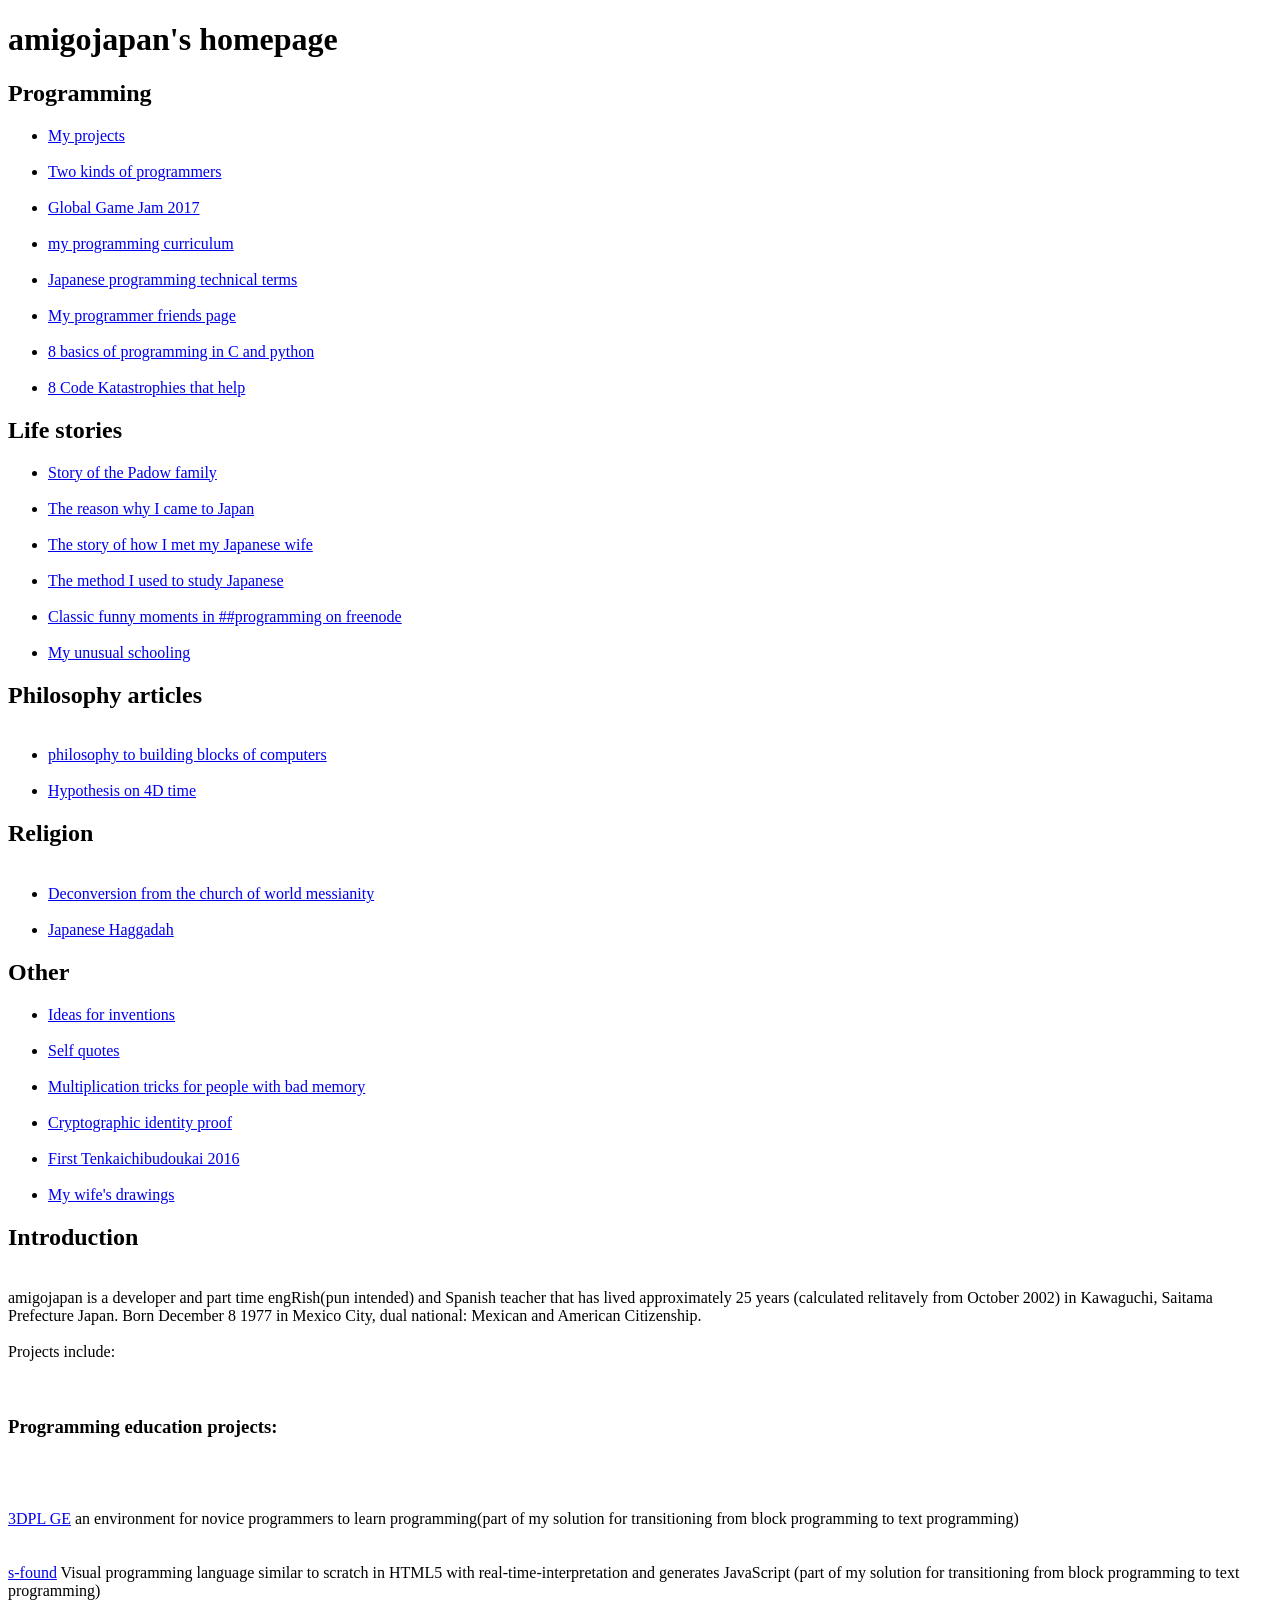
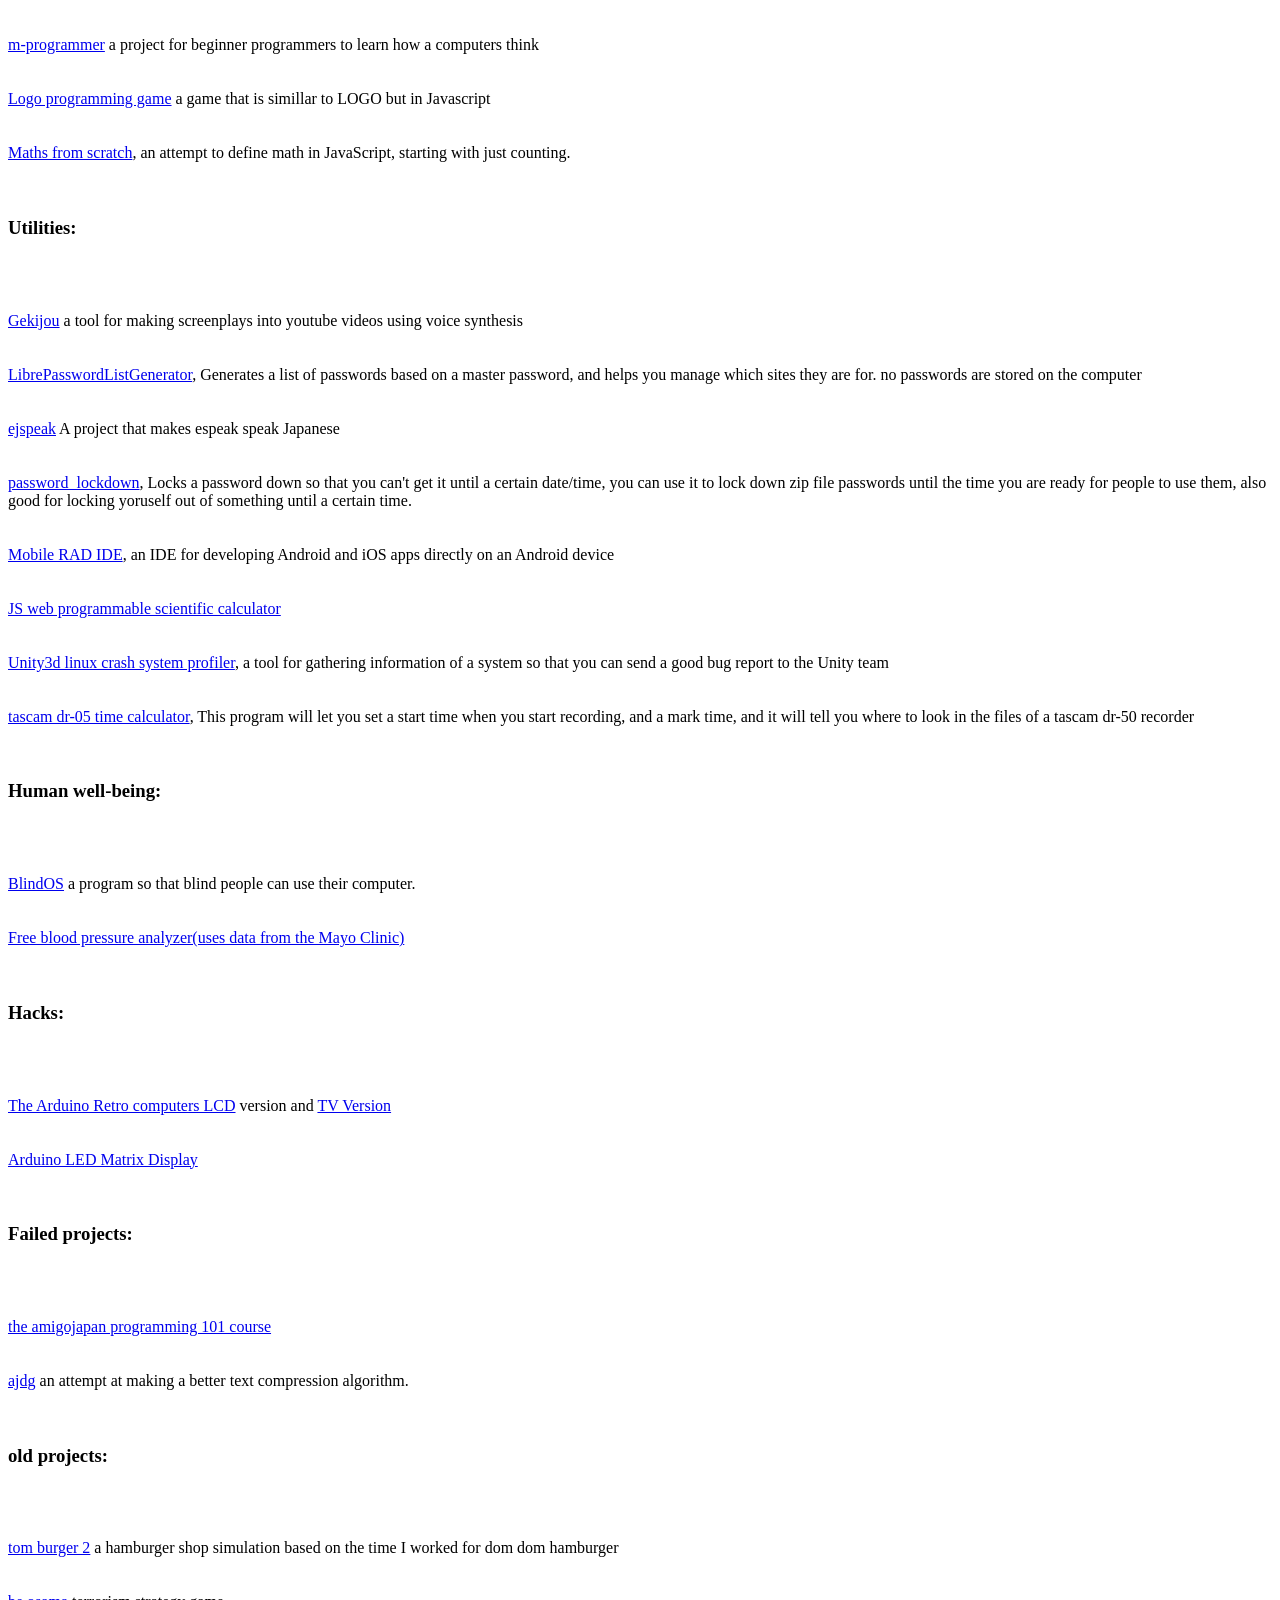
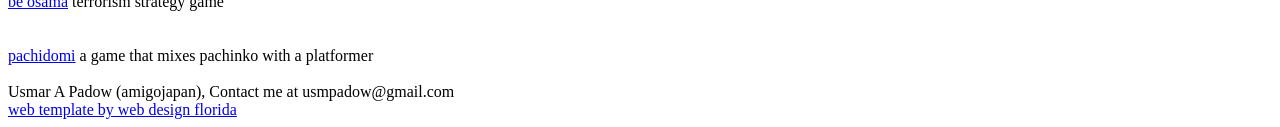
==== docs/index.html @ fd88470f "add the gh pages." ====
<!DOCTYPE html PUBLIC "-//W3C//DTD XHTML 1.0 Transitional//EN" "http://www.w3.org/TR/xhtml1/DTD/xhtml1-transitional.dtd">
<html xmlns="http://www.w3.org/1999/xhtml">
<head>
<meta http-equiv="Content-Type" content="text/html; charset=utf-8" />
<title>Usmar A. Padow (amigojapan)’s homepage</title>
<link rel="stylesheet" type="text/css" href="style.css" />
</head>
<body>
<div id="container">
	<div id="header">
	    <div id="picture">
            <h1>amigojapan's homepage</h1>
            <h2></h2>
        </div>
    </div>
    <div id="main">
    <div id="leftcol_container">
    	<div class="leftcol">
        	<h2>Programming</h2>
        	<ul>
            	<li><a href="http://amigojapan.github.io">My projects</a></li>
				<BR><li><a href="http://amigojapan.github.io/?q=The_pros_and_cons_of_quick_and_dirty_programming">Two kinds of programmers</a></li>
				<BR><li><a href="http://amigojapan.github.io/Global_Game_Jam_2017_blog_post.html">Global Game Jam 2017</a></li>
				<BR><li><a href="http://amigojapan.github.io/amigojapans_programming_curriculum.html">my programming curriculum</a></li>
                <BR><li><a href="http://amigojapan.github.io/?q=Japanese_programming_technical_terms">Japanese programming technical terms</a></li>
				<BR><li><a href=http://amigojapan.github.io/friends_pages.html>My programmer friends page</a></li>
				<BR><li><a href="http://amigojapan.github.io/8_basics_of_programming.html">8 basics of programming in C and python</a></li>
				<BR><li><a href="http://amigojapan.github.io/8_Code_Katastrophies_that_help.html">8 Code Katastrophies that help</a></li>
					
            </ul>			
        	<h2>Life stories</h2>
            <ul>
	            <li><a href="http://amigojapan.github.io/?q=Padow_family_story">Story of the Padow family</a></li>
                <BR><li><a href="http://amigojapan.github.io/?q=Reason_why_I_came_to_Japan">The reason why I came to Japan</a></li>
	        <BR><li><a href="http://amigojapan.github.io/?q=Story_of_how_I_met_my_wife">The story of how I met my Japanese wife</a></li>
                <BR><li><a href="http://amigojapan.github.io/?q=Method_I_used_to_study_Japanese">The method I used to study Japanese</a></li>
	        <BR><li><a href="http://amigojapan.github.io/?q=Classic_funny_moments_in_programming_channel_on_freenode">Classic funny moments in ##programming on freenode</a></li>
	        <BR><li><a href="http://amigojapan.github.io/?q=My_unusual_schooling">My unusual schooling</a></li>
			
	    </ul>			
        	<h2>Philosophy articles</h2>
        	<ul>
			
		<BR><li><a href="from_philosophy_to_the_building_blocks_of_computers.html">philosophy to building blocks of computers</a></li>
            	<BR><li><a href="http://amigojapan.github.io/?q=Hypothesis_of_4D_time">Hypothesis on 4D time </a></li>
            	<!--add later? <li><a href="#">draft of article on lying</a></li>>-->
            </ul>
        	<h2>Religion</h2>
            <ul>
	        <BR><li><a href="https://www.youtube.com/watch?v=PhAkY-pwUvg">Deconversion from the church of world messianity</a></li>
                <BR><li><a href="http://amigojapan.github.io/Japanese_Haggada">Japanese Haggadah</a></li>
            </ul>
        	<h2>Other</h2>
        	<ul>
				<li><a href="http://amigojapan.github.io/?q=Ideas_for_inventions">Ideas for inventions</a></li>
            			<BR><li><a href="http://amigojapan.github.io/?q=Self_quotes">Self quotes</a></li>
            			<BR><li><a href="http://amigojapan.github.io/?q=Compilation_of_multiplication_tricks_for_people_with_bad_memory">Multiplication tricks for people with bad memory</a></li>
				<BR><li><a href="http://amigojapan.github.io/?q=amigojapan_Usmar_padows_identity_prover">Cryptographic identity proof</a></li>
				<BR><li><a href="http://amigojapan.github.io/?q=First_freenode_anime_channel_Tenkaichibudoukai">First Tenkaichibudoukai 2016</a></li>
				<BR><li><a href="http://imgur.com/a/ICFvK">My wife's drawings</a></li>
		</ul>

      </div>
      <div class="leftcol_bottom"></div>
      </div>
      
        <div id="maincol_container">
       		<div class="maincol">
				<h1>Loading...</h1> 
				<h1>if the page does not load in 20 seconds please activate Javascript to view this page!</h1> 
			</div>
  </div>

</div>
</body>
<script>
function timeDifference(current, previous) {

    var msPerMinute = 60 * 1000;
    var msPerHour = msPerMinute * 60;
    var msPerDay = msPerHour * 24;
    var msPerMonth = msPerDay * 30;
    var msPerYear = msPerDay * 365;

    var elapsed = current - previous;

    if (elapsed < msPerMinute) {
         return Math.round(elapsed/1000) + ' seconds';   
    }

    else if (elapsed < msPerHour) {
         return Math.round(elapsed/msPerMinute) + ' minutes';   
    }

    else if (elapsed < msPerDay ) {
         return Math.round(elapsed/msPerHour ) + ' hours';   
    }

    else if (elapsed < msPerMonth) {
        return 'approximately ' + Math.round(elapsed/msPerDay) + ' days';   
    }

    else if (elapsed < msPerYear) {
        return 'approximately ' + Math.round(elapsed/msPerMonth) + ' months';   
    }

    else {
        return 'approximately ' + Math.round(elapsed/msPerYear ) + ' years';   
    }
}

function time_from_arrival() {
     return timeDifference(new Date, new Date("01/09/2002"))+" (calculated relitavely from October 2002)"
}
function getParameterByName(name) {
    name = name.replace(/[\[]/, "\\[").replace(/[\]]/, "\\]");
    var regex = new RegExp("[\\?&]" + name + "=([^&#]*)"),
        results = regex.exec(location.search);
    return results === null ? "" : decodeURIComponent(results[1].replace(/\+/g, " "));
}
var main="";
var quick_and_dirty="";
var padow_family="";
var reason_came_to_japan="";
var how_met_wife="";
var japanese_method="";
var classics="";
var time_hypothesis="";
var multiplication_tricks="";
var ideas="";
var crypto_ids="";
var self_quotes="";
var first_tenkaichibudoukai="";
var schooling_story="";
var Japanese_tech_terms="";
function load() {
	main+=' <div class="maincol">'         
	main+='        	<h2>Introduction</h2>'
	main+='			<BR>amigojapan is a developer and part time engRish(pun intended) and Spanish teacher that has lived '+ time_from_arrival() +' in Kawaguchi, Saitama Prefecture Japan. Born December 8 1977 in Mexico City, dual national: Mexican and American Citizenship.'
	main+='			<BR>'
	main+='			<BR>Projects include:'
	main+='			<BR><BR><BR><h3>Programming education projects:</h3>'	
	main+='			<BR><BR><BR><a href=http://amigojapan.github.io/3dpl/>3DPL GE</a> an environment for novice programmers to learn programming(part of my solution for transitioning from block programming to text programming)'
	main+='			<BR><BR><BR><a href=https://amigojapan.github.io/s-found/>s-found</a> Visual programming language similar to scratch in HTML5 with real-time-interpretation and generates JavaScript (part of my solution for transitioning from block programming to text programming)'	
	main+='			<BR><BR><BR><a href=https://github.com/amigojapan/m-programmer>m-programmer</a>  a project for beginner programmers to learn how a computers think'	
	main+='			<BR><BR><BR><a href=http://amigojapan.github.com/Logo-Programming-Game/>Logo programming game</a> a game that is simillar to LOGO but in Javascript'
	main+='			<BR><BR><BR><a href=http://amigojapan.github.io/maths-from-scratch/>Maths from scratch</a>, an attempt to define math in JavaScript, starting with just counting.'
	main+='			<BR><BR><BR><h3>Utilities:</h3>'
	main+='			<BR><BR><BR><a href=https://github.com/amigojapan/Gekijou>Gekijou</a> a tool for making screenplays into youtube videos using voice synthesis'
	main+='			<BR><BR><BR><a href=https://github.com/amigojapan/LibrePasswordListGenerator/>LibrePasswordListGenerator</a>, Generates a list of passwords based on a master password, and helps you manage which sites they are for. no passwords are stored on the computer'
	main+='			<BR><BR><BR><a href=https://github.com/amigojapan/ejspeak>ejspeak</a> A project that makes espeak speak Japanese'	
	main+='			<BR><BR><BR><a href=https://github.com/amigojapan/password_lockdown>password_lockdown</a>, Locks a password down so that you can\'t get it until a certain date/time, you can use it to lock down zip file passwords until the time you are ready for people to use them, also good for locking yoruself out of something until a certain time.'
	main+='			<BR><BR><BR><a href=https://play.google.com/store/apps/details?id=com.usmpadow.MobileRADIDE&hl=en/>Mobile RAD IDE</a>, an IDE for developing Android and iOS apps directly on an Android device'
	main+='			<BR><BR><BR><a href=http://amigojapan.github.com/web-JavaScript-programmable-scientific-calculator/>JS web programmable scientific calculator</a>'
	main+='			<BR><BR><BR><a href=http://wiki.unity3d.com/index.php/Linux_system_profiler.bash>Unity3d linux crash system profiler</a>, a tool for gathering information of a system so that you can send a good bug report to the Unity team '
	main+='			<BR><BR><BR><a href=https://amigojapan.github.io/tascam_dr-05_time_calculator/tascam_dr-05_time_calculator.html>tascam dr-05 time calculator</a>, This program will let you set a start time when you start recording, and a mark time, and it will tell you where to look in the files of a tascam dr-50 recorder'
	main+='			<BR><BR><BR><h3>Human well-being:</h3>'
	main+='			<BR><BR><BR><a href=https://github.com/amigojapan/BlindOS>BlindOS</a> a program so that blind people can use their computer.'
	main+='			<BR><BR><BR><a href=http://amigojapan.github.io/blood_pressure_analyzer.html>Free blood pressure analyzer(uses data from the Mayo Clinic)</a>'
	main+='			<BR><BR><BR><h3>Hacks:</h3>'
	main+='			<BR><BR><BR><a href=http://amigojapan.github.io/Arduino-Retro-Computer-with-SD-card-and-LCD-display-and-Keyboard-input-with-BASIC-interpreter/>The Arduino Retro computers LCD</a> version and <a href=http://amigojapan.github.io/Arduino-Retro-Computer-TV/>TV Version</a>'
	main+='			<BR><BR><BR><a href=http://amigojapan.github.com/Arduino-LED-Matrix-Display/>Arduino LED Matrix Display</a>'
	main+='			<BR><BR><BR><h3>Failed projects:</h3>'
	main+='			<BR><BR><BR><a href=http://amigojapan.github.io/Amigojapan-Programming-101-course/AmigojapanProgramming101.html>the amigojapan programming 101 course</a>'
	main+='			<BR><BR><BR><a href=https://github.com/amigojapan/ajdg>ajdg</a> an attempt at making a better text compression algorithm.'
	main+='			<BR><BR><BR><h3>old projects:</h3>'	
	main+='			<BR><BR><BR><a href=https://github.com/amigojapan/tom-burger-2>tom burger 2</a> a hamburger shop simulation based on the time I worked for dom dom hamburger'
	main+='			<BR><BR><BR><a href=https://github.com/amigojapan/Be-Osama>be osama</a> terrorism strategy game'
	main+='			<BR><BR><BR><a href=http://sandbox.yoyogames.com/games/72683-pachidomi>pachidomi</a> a game that mixes pachinko with a platformer'
	main+='			<BR>'
	main+='			<BR> Usmar A Padow (amigojapan), Contact me at usmpadow@gmail.com'
	main+='			<BR><a href="http://www.bryantsmith.com">web template by web design florida</a>'
	main+='		</div>'


	quick_and_dirty+=' <div class="maincol">'    
	quick_and_dirty+='        	<h2>Two kinds of programmers, the pros and cons of quick and dirty programming.</h2>'     
	quick_and_dirty+='        	<BR><BR>There are two kinds of intelligence, intuitiveness vs careful planning. in music some composers write down their music, and others just improvise on the spot. I think there are 2 kinds of programmers,  many , maybe most, are of the kind that when compared to a painter, like to sit down with a  ruler and a pencil and slowly draw a picture, making realistic pictures....  and then there are programmers like me,  that when compared with a painter worry more about the end product than how to do the thing... so they may get out a bucket of paint, and slap some on the walls, have dirty newspapers on the floor everywhere(and they end up with some kind of abstract Picasso like painting).. but I think this kind of programming is better for inventive people... probably not for like business or medical applications.....  '

	quick_and_dirty+='<BR><BR>When you are working on something new, it is better not to worry about how to do it, and just do it <BB>I would argue the most optimal would be to apply the latter for prototypes and the former for the actual product <BR>I am better at prototypes. I am not really cut out for final products....    I don\'t think it is the same kind of people that do these things....    but often I run into people that say I should be like the painter with the ruler and paint a realistic painting, when I am really aiming for a piccaso like abstract painting'

	quick_and_dirty+='<BR><BR>I also tend to want to work on new stuff , that hopefully has never been made before... I find boilerplate programming, like making web apps dreadfully boring'
	
	quick_and_dirty+='<BR><BR>this:<BR> <img src="images/impossible_stairs.jpg" width=300 /> <BR>versus this: <BR><img src="images/picasso.jpg" width=300/><BR>Both kinds have their rightful place in art'//by only setting the with it should scale hte hight too, make both pictures the same size
	quick_and_dirty+='		</div>'



	padow_family+='<div class="maincol">' 
	padow_family+='		<h2>Story of the Padow family</h2>' 
	 
	

	padow_family+='		<BR>The Padow family is a family of international Jewish immigrants that come from Lithuania and Poland.'
	padow_family+='		We escaped from the tzar who was oppressing the Jews.'
	padow_family+='		Back in Lithuania the Padow family name used to be called Ezra. Which became Ezrahovich which apparently for some reason to do with Padua Italy the name was changed'	
	padow_family+='		to Padovich. When my great grandparents arrived at Elis island.  The authorities did not understand their last name and changed it to Padow.'
	padow_family+='		My grand parents Alexander (born 1911 died at age 90) and Lilian (lived 97 years) where born in the United States in New York\'s lower east side and'
	padow_family+='		eventually moved to Brooklyn where my father Robert Padow was born. They finally went to live in West Palm Beach FL. My grandfather was a chemist and my'
	padow_family+='		grandmother an English teacher. My granparen’s hobby was playing bridge, <a href=http://www.nytimes.com/1986/10/01/nyregion/bridge-young-pair-draws-attention-at-an-event-in-white-plains.html>here is an article in the NY Times about them: </a>'
	padow_family+='		<BR>'
	padow_family+='		My father (Robert Frank, July 1940 - July 2013) was a piano tuner and aspiring movie writer.  He immigrated to Mexico where he met my'
	padow_family+='		mom Gloria, aspiring writer (add links), in the state of Chiapas, my mother\'s home town is San Christobal de las Casas. My parents eventually settled in Mexico' 	
	padow_family+='		City, where I was born the 8th of December, 1977. I lived in Mexico City until I was 19 years old, then I went to west palm beach to study at New England'
	padow_family+='		Institute of Technology at Palm Beach where I earned an AS in computer programming technology and started working there after graduation. Meanwhile I studied'
	padow_family+='		Japanese for 5 years. I arrived in Japan for a visit in 2001 and finally ended up living in Japan in 2002. I met my wife at a backpaker\'s hotel in Kyoto and we' 	
	padow_family+='		soon got married. Our son was born in December 22, 2003. I have lived in Kawaguchi, Saitama prefecture, Japan for '+ time_from_arrival()
	padow_family+='		My wife does not like her name, so we call her "Lynn".  My son is called "Chihiro Alexander"'
	padow_family+='		<BR><BR>Please take the time to read my father\'s works which were very valuable to him:'
	padow_family+='		<BR>(English) <a href=http://amigojapan.github.io/dad/Goldmine.pdf>Goldmine in the sky</a>, the tragic story about one of my father\'s friends'
	padow_family+='		<BR>(English) <a href=http://amigojapan.github.io/dad/Guys.pdf>Guys from the avenew</a>, a story about Flatbush Brooklyn NY in the 1950s'
	padow_family+='		<BR>(English) <a href=http://amigojapan.github.io/dad/World.pdf>World corners</a>, an article written by my dad'
	padow_family+='		<BR>(Spanish) <a href=http://amigojapan.github.io/dad/El_Casamiento.pdf>El casamiento de Jovita</a>, play that takes place in Mexico'
	padow_family+='		<BR>(SPanish) <a href=http://amigojapan.github.io/dad/EL_Capitan.pdf>El capitán tiene malos sueños</a>, Spanish adaptation of Nelson Algren\'s "The captain has bad dreams"'
	padow_family+='		<BR><BR>Usmar A Padow (amigojapan) usmpadow@gmail.com - 2015'
	padow_family+='</div>'
	
	reason_came_to_japan+='<div class="maincol">' 
	reason_came_to_japan+='		<h2>The reason why I came to Japan</h2>'
	reason_came_to_japan+='		<center><img src="/images/eternal sailormoon1_color2_copped.jpg" width="50%" height="50%"></center>'	
	reason_came_to_japan+='		I always tell people not to tell my wife. But my first love is programming, my second love is Sailor Moon. Then people usually ask "what place is your wife?”'
	reason_came_to_japan+='		So yes, I remember when I watched the TV Azteca ad for Sailor Moon, it said it was “The most animated show on TV” and from the moment I saw the flashing'
	reason_came_to_japan+='		colors of the transformation scene, I was in love with the show for life. My favorite part of Sailor Moon is Sailor Stars which I consider to be a masterpiece of art.'
	reason_came_to_japan+='		<BR><BR>'
	reason_came_to_japan+='		So yeah, I wanted to watch Sailor Moon which led to my Studying Japanese so that I could watch the original language version, which lead to getting interested in Japanese culture, which lead me to visit Japan, which lead me to meet my wife, which lead me to live in Japan for '+ time_from_arrival();
	reason_came_to_japan+='		<BR><BR>Sailor Moon drawn by my wife ;)	'
	
	how_met_wife+='<div class="maincol">' 
	how_met_wife+='		<h2>The story of how I met my Japanese wife</h2>'
	how_met_wife+='		I came to Japan some time during 2002 for the second time. I stayed at one of my friend’s houses, one day while she was away at work, I stumbled on a festival where they carry the Omikoshi, I was invited to carry the Omikoshi. it was fun,  sometime during that day, I met an American girl. after meeting her a few times, she asked me to go to Kyoto with her, which was not really to my liking at the time because I was into "New Japan” not “Old Japan” back then.  But finally she convinced me to go.  when we got to Kyoto, all the hotels where booked solid, and only one place let us in, that was the Toujian backpacker’s hotel. That night it was way over crowded, they even had people sleeping on the roof(outdoors)…  My friend and I where sent to sleep on the roof, I asked one of the staff members (who ended up being my wife) to please let my friend move to a place that was not the roof. that was the first time I met my wife. One day I heard that she was going back to Saitama, so I asked her for her contact number. She gave it to me thinking I would not call.  But when I went back to the Tokyo area I asked her if I could stay in her house.  She reluctantly let me… About a month later we were married.<BR>Our marriage was just by law, we had a small party at Hotel New Koyo. Later on once our son was grown, we got professional photographs taken of us With Shiromuko Kimono and Hakama.'
	
	japanese_method+='<div class="maincol">' 
	japanese_method+='		<h2>The method I used to study Japanese</h2>'
	japanese_method+='		Many people ask me this question, so I decided to write about it...'
	japanese_method+='First off, I was really really lucky to be born in a bilingual home! I did not need to study English or Spanish, 2 of the 3 major world languages! And this may of affected the easiness with which I learnt Japanese. But it all started with my falling in love with Sailor Moon! I wanted to watch it in the original language. That is what got me started, and what kept me enthusiastic about studying Japanese all the way through...'
	japanese_method+='		<BR><BR>'
	japanese_method+='		First, I started by buying a random book on how to learn Japanese in Spanish  in the Mexican shop called Sanborns. I can\'t really remember the name of the book, but it was a quite interesting book with a story of a foreigner that gets in trouble with the Yakuza(Japanese mafia).'
	japanese_method+='		<BR>I ate that book up. I think I learned hiragana in one day, which makes it hard for me to understand why some people have trouble learning hiragana.'
	japanese_method+='		<BR><BR>'
	japanese_method+='		Later on I bought the book series called "Japanese for busy people”'
	japanese_method+='		<BR><BR>'
	japanese_method+='		I think the most important thing while learning a language is self study and surrounding oneself with the language as much as one can.'
	japanese_method+='		<BR><BR>'
	japanese_method+='		While I was living in the US, I studied Japanese for busy people, watched VHS video tapes of Japanese TV shows like “Koko ga hen dazo Nihonjin” (“This is what is weird about you Japanese”) which was a TV show where many foreigners explained what they thought was strange about Japanese culture in a panel full of foreigners that had lived for a long time in Japan.'
	japanese_method+='		<BR><BR>'
	japanese_method+='		I also made many Japanese friends, making one friend led to meeting another and another, and even though there is a very small Japanese community in west palm beach, I got to meet many people, and was friendly with them and spoke on a regular basis.'
	japanese_method+='		<BR><BR>'
	japanese_method+='		I took Japanese lessons once per week at the Morikami Museum in Boca Raton FL, which is a museum of Japanese culture.'
	japanese_method+='		<BR><BR>'
	japanese_method+='		I also got a job in a Japanese restaurant owned by Japanese people just to have a chance to speak it.'
	japanese_method+='		<BR><BR>'
	japanese_method+='		Finally, after 5 years of study and '+ time_from_arrival() +' of living in Japan, I am pretty confident that my Japanese is good enough… I have only taken up to the old version of the JLPT level 2. I will try out for N1 some time in the future.'
	japanese_method+='		<BR><BR>'
	japanese_method+='		I mostly concentrated on speaking, so that is what I have most confidence in, I have learned how to read Kanji mostly just by all the written stuff around me… and I hang around in freenode’s ##japanese IRC chatroom. I can mostly type Japanese because it is easy to type in roman characters and the computer (or cellphone) will convert it to Kanji. trying to chat on that channel really helps me practice reading and typing Kanji. I am hopeless when it comes to writing Japanese by hand… I can’t remember the characters. I think the book called “Remembering the Kanji" would be a good method for me to learn Kanji well,  but I have been lazy and I gave up after a couple of months.'
	
	classics+='<div class="maincol">' 
	classics+='		<h2>Classic funny moments in ##programming on freenode</h2>'
	classics+='		<BR><h3>TempleOS</h3>'
	classics+='		<BR>There is a guy that decided to make an OS from scratch. And not just any OS, but an OS that is a temple dedicated to God. He\'s obviously quite a religious extremist. this is quite an advanced OS, which includes many games and tools for example an IDE which instead of displaying just the filename of a 3d model in the editor, it actually displays the 3d model inside the editor with the code.'
	classics+='		<BR>The most funny part is that one of the applications that runs inside his OS is a program called Talk to God, which uses an random number generator to get random words from the bible and put them together into sentences in some way,he really believes his application can talk directly to God, he thinks it is a derivative of “Talking in tongues”'
	classics+='		<BR>this is the link to his OS webpage  <a href=http://www.templeos.org>http://www.templeos.org</a>'
	classics+='		<BR>but I really recommend you watch <a href=http://www.templeos.org/Wb/Home/Wb2/Videos.html>his videos</a><BR><BR>BTW, we also have the developer of Satan Linux, so maybe they can duel it out some day :)'
	classics+='		<BR><BR>'
	classics+='		<BR><h3>Program to do everything</h3>'
	classics+='		<BR>Some user had the idea that he could make a program that can replace all programs. He said for example a web site for ordering a taxi and a web site for ordering a pizza could all be simplified into a method for ordering anything and this could basically be made into a program that can do anything.'
	classics+='		<BR>I mentioned to him that we seem to be going in the opposite direction. We have programs that do the same thing on different platforms, like Skype for iPhone and Skype for PC. Or apps to buy goods from Amazon on a smartphone. We will probably make more apps rather than scale down to a single app that does everything.'
	classics+='		<BR><BR>'
	classics+='		<BR><h3>Program to translate any programming language to any programming language</h3>'
	classics+='		<BR>Someone told me that this was actually the same person that had the idea for the “Program to do everything” but I can’t remember their nicknames. this person insisted that he could make a translation program to convert a program written in any programming language to an equivalent program in any other programming language. his main idea was that every program is coupled into opcodes… and he thinks that all opcodes, being codes like that of an encryption algorithm, can be translated from one language to another. so his idea was basically that you wold compile say a C program, his program would read the binary opcodes, and confer that to an equivalent python program that does the same thing.'
	classics+='		<BR>Needless to say that I mentioned that there are some things that can be done in one programming language and not in another, but it fell on deaf ears.'
	classics+='		<BR><BR>'
	classics+='		<BR><h3>The guy with the impossible request</h3>'
	classics+='		<BR>recap: what engine (must be free and open source)  language must be Java, what IDE, must be easy to program in'
	classics+='		<BR>as a game engine he refused unreal cause he wanted it to be totally free and open source, he does not want to pay 5% or royalties.'
	classics+='		<BR>as a language he said it must be java cause "Minecraft in Java.'
	classics+='		<BR>he even asked what IDE he should use, this is hte moment I thought, he is either too stupid to make a game or he is just trolling.'
	classics+='		<BR>and he insisted it must be easy to program, finally saying he was going to use LibGDX which I told him was not as easy as unreal or Unity3d.'
	classics+='		<BR>then he went on to tell me I am a <40 IQ monkey.'
	classics+='		<BR>also Anika is too strict with Unreal\'s 5% royalty fee,   but he is willing to pay 100 USD per year to the apple app store.'
	classics+='		<BR>all of this took place in quite broken English.'
	classics+='		<BR><BR>'
	classics+='		<BR><h3>The complex image troll</h3>'
	classics+='		<BR><b>pseudonym:</b>good morning, i have a programming issue today i can be quite elaborate upon, its about taking a large panoramic visual image full of spirals and geometric shapes that change in many ways as it moves from left to right on the image.. i need to reaiize a mathematical solution to describe the image <BR><b>pseudonym:</b>can anybody help please<BR><b>x</b>: what is your dilemma?<BR><b>pseudonym:</b>i need to use computer science to realize the mathematics of the image<BR><b>amigojapan:</b>pseudonym: use LOGO :)    good language for drawing shapes,2D shapes<BR><b>pseudonym:</b>amigojapan im not drawing shapes i need to make a recognition programming using OOP<BR><b>amigojapan:</b>pseudonym: maybe use a Neural Network, they are good  at recognizing images<BR><b>pseudonym:</b>amigojapan, im planing on using OOP<BR><b>amigojapan:</b>maybe glance at the image recognition of neural networks herehttps://developer.nvidia.com/digits<BR><b>pseudonym:</b>amigojapan, its not a major recognition program.. just identify curves spirals etc<BR><b>pseudonym:</b>tho im not doing anything complex<BR><b>amigojapan:</b>you are pseudonym<BR><b>pseudonym:</b>its not a complex image<BR><b>amigojapan:</b>pseudonym: paste the image<BR><b>amigojapan:</b>pseudonym: paste the image,  maybe is there are only a limited number of shapes, you could just compare them to the ones on the other image rotating them in every direction and placing them in every position<BR>•amigojapan suspects the image does not even exist<BR><b>pseudonym:</b>amigojapan, strange speculation and paranoia<BR><b>amigojapan:</b>pseudonym: so why not just paste it here?<BR><b>amigojapan:</b>pseudonym: we have had our share of trolls, and after a while you get good at spotting them<BR><b>amigojapan:</b>things like “I am planning on using OOP”    are red flags, cause obviously OOP is not really related to the problem<BR><b>amigojapan:</b>also, that sounds like you want us to explain how to remake computer vision from scratch pseudonym<BR><b>pseudonym:</b>amigojapan i said i could be elaborate, tho you did say you were not the person to ask, so am ending this duscussion<BR><b>amigojapan:</b>pseudonym: that is an excuse not to past the image, which would be the ovious solution to the acusation of troll<BR><b>pseudonym:</b>amigojapan, i never said i planned on pasting the image<BR><b>amigojapan:</b>ok, I am done. my case is made.<BR><b>pseudonym:</b>amigo japan, your being quite silly now<BR><b>pseudonym:</b>and you actualy seemed to be my freind last time i was in.. im ashamed of you'
	
	time_hypothesis+='<div class="maincol">' 
	time_hypothesis+='		<h2>Hypothesis of 4D time</h2>'
	time_hypothesis+='		<BR>Many people treat the universe as if only 3 spacial dimensions existed and only the present exists with the past somehow magically disappearing and the future not existing until we get there. But, think of a YouTube video, every frame has 3 dimensions, breath, width and hight (z,x,y) but you can also fast forward or rewind in the dimension of time(t), but every frame of the video exists no matter what part of the video we are watching.'
	time_hypothesis+='		<BR><BR>'
	time_hypothesis+='		<BR>Implications for the direction of time and time travel'
	time_hypothesis+='		<BR><BR>'
	time_hypothesis+='		<BR>The reason why we may find ourselves always traveling foward in time may be because our bodies and  brains are chemical mechanisms and our experience of time can only happen when the chemical reactions inside our body happen. That is why asking to travel back in time is impossible.  Because the chemical process would need to work in reverse.'
	time_hypothesis+='		<BR><BR>'
	time_hypothesis+='		<BR>Existentialist implications'
	time_hypothesis+='		<BR><BR>'
	time_hypothesis+='		<BR>If all of time exists, then we are eternal (while not infinite) beings.  While you are reading this article, there is another you from five minutes ago working his way up to now. And we are working our way up to ourselves that already exists in the future.'
	time_hypothesis+='		<BR><BR>'
	time_hypothesis+='		<BR>Disprovability: of course we can not prove that the past or the future exist unless we can observe them in some way. We would need a way to prove that the past or future still exist to prove this hypothesis. Observing the future would probably be the best proof because it would not be a reconstruction of the past(but I guess it could be perfect forecast)'
	time_hypothesis+='		<BR><BR>'
	time_hypothesis+='		<BR>Religious implications'
	time_hypothesis+='		<BR><BR>'
	time_hypothesis+='		<BR>If the universe has always existed and will always exist. It eliminates the need for a creator. If you argue that we cannot get rid of causality, I would say that you are already proposing a similar thing by saying that "God is an eternal being". As Carl Sagan said "if you propose that God is eternal, why not take a step back and propose that the universe is eternal.”'
	time_hypothesis+='		<BR><BR>'
	time_hypothesis+='		<BR>Evidence that the past does exist there is no evidence that the past still exists unfortunately, it would seem that everything we know about the past is contained inside the present, like history text books, pictures, etc. all exist only in the present as far as we know.'
	time_hypothesis+='		<BR><BR>'
	time_hypothesis+='		<BR>True statements about the past are evidence that the past still exists<BR>how can a statement about the past be true if the past does not exist anymore? for example, if I say, I had a burrito for breakfast today,  how can it be a true statement if the event of my eating a burrito no longer exists.'
	time_hypothesis+='		<BR><BR>'
	time_hypothesis+='		<BR>infinite regress problem'
	time_hypothesis+='		<BR>This hypothesis deals with the problem of infinite regression of the universe, which states that “if time is infinite how did we ever get to this point in time when there are an infinite amount of moments between the beginning and now", because this hypothesis does propose that time is infinite but has a beginning that everyone is currently going through one part of time which starts at the beginning and ends at the end. but every part of the trip has always existed.'
	
	multiplication_tricks+='<div class="maincol">' 
	multiplication_tricks+='		<h2>Compilation of Multiplication tricks for people with bad memory from 0X0 to 10X10 without memorization</h2>'
	multiplication_tricks+='		<BR><BR>'
	multiplication_tricks+='		<BR>	Chinese multiplication trick that you can do esily using paper'
	multiplication_tricks+='		<BR>	<iframe width="560" height="315" src="https://www.youtube.com/embed/_AJvshZmYPs" frameborder="0" allowfullscreen></iframe>'
	multiplication_tricks+='		<BR><BR>'
	multiplication_tricks+='		<BR>	Using the following tricks you can do all multiplications using either your fingers or small ammounts of tricks'
	multiplication_tricks+='		<BR>	0 table.  Anything multiplied by 0 is 0'
	multiplication_tricks+='		<BR><BR>'
	multiplication_tricks+='		<BR>	1 table. Any number multiplied by 1 is the same number'
	multiplication_tricks+='		<BR><BR>'
	multiplication_tricks+='		<BR>	2 times table. Double the number'
	multiplication_tricks+='		<BR><BR>'
	multiplication_tricks+='		<BR>	3 times trick on YouTube (tic tac toe board trick), this is the hardest table.'
	multiplication_tricks+='		<BR>	<iframe width="420" height="315" src="https://www.youtube.com/embed/8b_ghkD8jBE" frameborder="0" allowfullscreen></iframe>'
	multiplication_tricks+='		<BR>	(another way to do the 3 times table, is to take a number before 3, for example for 5X3, '
	multiplication_tricks+='		<BR>	think of 5X2 and add a 5.)'
	multiplication_tricks+='		<BR>	(another example of this method would be take 7X3, go down to 7X2 and add 7)'
	multiplication_tricks+='		<BR>	(another way to do it is do the 6 times table and half it for example 6X2 is 12, halfing it results in 6 which is 3X2)'
	multiplication_tricks+='		<BR><BR>'
	multiplication_tricks+='		<BR>	4 Times table. Simply, double a number and then double it again'
	multiplication_tricks+='		<BR><BR>'
	multiplication_tricks+='		<BR>	5 times. Just show a finger for each number multiplied and add 5 each time'
	multiplication_tricks+='		<BR>	(or you could multiply by 10 and half if)'
	multiplication_tricks+='		<BR><BR>'
	multiplication_tricks+='		<BR>	(Finger trick) Trick for any table from 6x6 to 10x10'
	multiplication_tricks+='		<BR>	<iframe width="420" height="315" src="https://www.youtube.com/embed/twv-ynv_m9o" frameborder="0" allowfullscreen></iframe>'
	multiplication_tricks+='		<BR><BR>'
	multiplication_tricks+='		<BR>	10 times table is the number plus add a zeor, fo 2X10 is 20.'
	multiplication_tricks+='		<BR><BR>'
	multiplication_tricks+='		<BR>	One last trick, is that you may choose to use a different trick if the number is not a square (a number times itself) or where both the numbers are over 6X6. for example, instead of using the finger trick for 8X2  you can do 2X8 which should be easier. and the result will be the same.'
	multiplication_tricks+='		<BR><BR>'
	multiplication_tricks+='		<BR>	 <a href=http://pastebin.com/2PNMxDYS>click here for More tricks for multiplication and practice tools</a>	'
	
	ideas+='<div class="maincol">' 
	ideas+='		<h2>Ideas for inventions</h2>'
	ideas+='		<BR><h3>You may use these ideas, but please credit me in your project prominently.</h3>'
	ideas+='		<BR><BR>'
	ideas+='		<BR>A system that takes some documents and does not reveal the information until after you fail verifying that you are still alive, you decide how many times you want to verify and how often.'
	ideas+='		<BR>May also send emails. But emails change, so I think a central web page would be good.'
	ideas+='		<BR><BR>'
	ideas+='		<BR>USB electric shock device. This device could be used to enhance the experience of games like FPS games to give a reason to avoid careless actions.'
	ideas+='		<BR><BR>'
	ideas+='		<BR>Computer vision for the blind, you could have a device with pins that give a touch feeling of what is being captured by the camera'
	ideas+='		<BR><BR>'
	ideas+='		<BR>Skype ringer, a device that you attach to the Ethernet cable so you can tell someone you want to call them by Skype while keeping your computer off'
	ideas+='		<BR><BR>'
	ideas+='		<BR>Using computer vision to convert an acoustic piano into a midi sequencer'
	ideas+='		<BR><BR>'
	ideas+='		<BR>A reddit for Japan'
	ideas+='		<BR><BR>'
	ideas+='		<BR>A 3d platform 3rd person game where you can drop cubes.  Your own cubes work as protection(maybe buildings) and depending on how many cubes you have piled together you can do different special powers. Like a cutting sword that can kill zombies  and you can blow up your pile of blocks to damage your enemies'
	ideas+='		<BR><BR>'
	ideas+='		<BR>A sound only game that takes you on an adventure through several places of your city to collect hints and objects while unknowingly excersizing.'
	ideas+='		<BR><BR>'
	ideas+='		<BR>Lotto6 number generador where if a winning lottery number is generated we get 20%'
	ideas+='		<BR><BR>'
	ideas+='		<BR>A chat client like line. But also like ms comic chat'
	ideas+='		<BR><BR>'
	ideas+='		<BR>Video game like taiko no tatsujin. Except you try to imitate your opponent\'s key strokes'
	ideas+='		<BR><BR>'
	ideas+='		<BR>p2p web service (gde33)'
	ideas+='		<BR>Programming language that stores the program state and the current line number each cycle and can be brought back to life any time (GDe)'
	ideas+='		<BR>I don\'t understand it very well but GDe was talking about a scheme to let people put up their computers as nodes of the network and say for example, if I serve one HTML I have the right to host HTML' 
	ideas+='		<BR><BR>'
	ideas+='		<BR>Wifi router that gives out temporary passwords at a shop (cafe etc) which can only be used after buying something'
	ideas+='		<BR><BR>'
	ideas+='		<BR>A system to confess all your private or illegal secrets which will be kept secret until a time long after you and anyone that can be held responsible can be convicted for it. (What is the point of this? I want eventually any lies I have been telling people, I want the truth to be known, but when it can’t affect me or my family) <BR>Wouldn\'t this just be a time capsule? But there is no guaranty on when and if a time capsule will be opened and read... <BR>relying on lowtech human power seems like the best way to go about this system.<BR>Note:could be misused by people that write lies on it, maybe they want to be worshiped<BR>Maybe it should be kept as encrypted information carved into your tomb stone, it worked for the egyptians for thousands of years. then we would just need to keep the decription key safely, and a society that posts the information in the future, on whatever technology is available then.'
	ideas+='		<BR><BR>'
	ideas+='		<BR>A program like lackeyccg (maybe more simple) for smartphones?'
	ideas+='		<BR><BR>'
	ideas+='		<BR>A kind of visual studio for web applications which allows design the GUI visually and add code to each event (both client side and server side)'
	ideas+='		<BR><BR>'
	ideas+='		<BR>How about a multiplayer platform game where each player is a fighter like in double dragon but it is a free for all (people could perhaps help each other if they want) power recharges at each extreme of the stage could encourage moving from one side to the other)'
	ideas+='		<BR><BR>'
	ideas+='		<BR>Make a game where the only way to get game money is to buy real life items in stores and scan a unique QR code'
	ideas+='		<BR><BR>'
	ideas+='		<BR>What about a system for horses or stocks where we get a large group of people to join. Each person puts in their prediction for which horse will win. Then we sell the future predictions of the top predictor'
	ideas+='		<BR>(May be illegal, but, offer a prize for being right)'
	ideas+='		<BR>Keep the identity of the winners secret'
	ideas+='		<BR><BR>'
	ideas+='		<BR>How about offering higher education for free. But having every educated adult having to volunteer some time to work as a teacher of what he learnt? "Teaching duty" at least the cost of paying professional teachers would go away...and perhaps it would even result in better results because often teachers don\'t have anything but theoretical experience...'
	ideas+='		<BR>On the down side, maybe some people can learn but can\'t teach?'
	ideas+='		<BR><BR>'
	ideas+='		<BR>What about a platformer where you can be good or evil? The life bar goes from dead to alive and if you are good being alive is good but if you are bad then being dead is good? (Got idea in dream)'
	ideas+='		<BR><BR>'
	ideas+='		<BR>A doorbell that asks if you are a salesman or from a religion, then. Unless they lie. It will tell them they are not welcome, and it won\'t ring'
	ideas+='		<BR><BR>'
	ideas+='		<BR>Movie story:'
	ideas+='		<BR>someone like josh Thorpe that needs to do increasingly impossible tasks. One time he has to kill hitler and he can\'t find his gun. So he crashes into his car and dies. It turns out the universe needs someone to do these difficult tasks. They finally find a replacement but it is hard to convince him to do the difficult tasks.'
	ideas+='		<BR><BR>'
	ideas+='		<BR>game using 3dpl engine….   space fortresses. which can be built in space, they use different shapes like crosses, cubes and squares to make different parts of the fortress, like propulsion, weapons and shields. and wire material that is used for connecting the main control panel (controlled as an FPS) to the ship’s systems'
	ideas+='		<BR><BR>'
	ideas+='		<BR>Multi-platform desktop environment, a desktop environment that looks the same on any OS(making usability the same for all OSes with ought the need to install a different OS on each system. should inculude a package manager that includes software that is multi platform like Libre Office for anyone that wants to have the same look an feel on any computer'
	ideas+='		<BR><BR>'
	ideas+='		<BR>How about making a “bible” of what never to do when programming… this could be a Wiki, and be made into a common (for all programming languages) area, and language specific areas'
	ideas+='		<BR><BR>'
	ideas+='		<BR>Game about Hindu astrologi'
	ideas+='		<BR>You are fighting spirits in a lake or the sky.  At first they don\'t mind you because you cannot affect them much... And you can\'t see them... But as you gain experience you get more spiritual powers and are able to attack them more and more.  And see them more and more clearly. You gain experience by something simillar to puyo puyo (just need to put 3 of a kind side by side)'
	ideas+='		<BR><BR>'
	ideas+='		<BR>platformed where you build the levels as you play,you can build and destroy platforms. make  platforms that spawn enemies. this should be a multiplayer game'
	
	crypto_ids+='<div class="maincol">' 
	crypto_ids+='		<h2>Cryptographic IDs for proving my identity</h2>'
	crypto_ids+='		<BR><BR>Here is a list of cryptographical IDs that I may need to use some day to prove that I am who I am.'

	crypto_ids+='		<BR><BR>To determine if I am who I am, you need to run a text that I will provide you through a sha512 hasher like this <a href=http://www.miniwebtool.com/sha512-hash-generator/>online sha512 hash Generator</a> if it matches any of my IDs, that means it is me, ofcourse unless my clear text file has been compromised, let\'s hope that is not he case :). <BR><BR>Notes: mostly I am doing this for fun, but you never know when it may be useful, I recommend everyone does this...<BR>I know the IDs look ugly on my html page, I think this is because HTML does not break up a word with no spaces in it...<BR>Also I can\'t take credit for this, I am imitating a friend who did this...<BR><BR>'
	crypto_ids+='		<BR>ID0 is fe3633dce83758a9a750b93cb73a761e751d626e9326188c519fdead7dd1f45bd47615560e7fda1aaa75fe96f1cc9a452fd6d2c6128830114c8c581d5e98ffdf'
	crypto_ids+='		<BR>ID1 is 0eb85db5a851a08d2bfb79b9b89654e5f7e4da0589994cc8b22c174ad8ce081cf6f58d1fd6bca28b51221163ca3fb59b016bbee130e8914fa44a2831f30a15ee'
	crypto_ids+='		<BR>ID2 is 39173e03ec4d62113f202817f0666a72f6318158f4f6d89b36d9e7572ac91056257665e28e5783dbca2b57872e27c4fd25c3a7a1c78fea16c5f692abe360d1c5'

	self_quotes+='<div class="maincol">' 
	self_quotes+='		<h2>Self quotes</h2>'
	self_quotes+='		<BR><BR>Here is a list of self quotes I have kept stored and am ready to share with the world!.'

	self_quotes+='		<BR><BR>'
	self_quotes+='		<BR><BR><BR>"I could always be wrong is my motto" -- amigojapan'	
	self_quotes+='		<BR><BR><BR>"You dont get extra points by being a fanatic" -- amigojapan'
	self_quotes+='		<BR><BR><BR>"Even the most irrational people usually think they are logical thinkers" -- amigojapan'
	self_quotes+='		<BR><BR><BR>"Being honest is a good rule of thumb.   But let\'s say you are an undercover cop trying to catch a murderer.  Revealing your identity because someone asks would be the wrong thing to do" -- amigojapan'
	self_quotes+='		<BR><BR><BR>"Let the people that want to live live.  Let the people who want to die die (support Euthinasia legalization), actually I am having second thoughts on this one, it is a difficult one" -- amigojapan'
	self_quotes+='		<BR><BR><BR>"Don\'t think, then you are thinking like a Windows user :)" -- amigojapan'
	self_quotes+='		<BR><BR><BR>"I often hear the "it is better in [insert newest version of Windows]" I have grown untrustworthy of this claim." -- amigojapan'
	self_quotes+='		<BR><BR><BR>"We have no choice but to live our lives as if we had free will." -- amigojapan'
	self_quotes+='		<BR><BR><BR>"To be trully smart you gotta learn to solve problems that nobody can teach you how to solve." -- amigojapan'
	self_quotes+='		<BR><BR><BR>"science withought the philosophy of sciece is like policemen withought the law” -- amigojapan'
	self_quotes+='		<BR><BR><BR>"using static typing is like tying your shoes before you go out, of course you will save a little time by walking out with unlaced shoes, but if you don\'t do it you will inevitably trip on the laces” -- amigojapan'
	first_tenkaichibudoukai+='<div class="maincol">' 
	first_tenkaichibudoukai+='		<center><img src=tenkaichibudoukai.jpg></center>'
	first_tenkaichibudoukai+='		<h2>First freenode IRC #anime tenkaichibudoukai on Sep. 25 23:00JST  </h2>'	
	first_tenkaichibudoukai+='		<BR><BR>'
	first_tenkaichibudoukai+='		<BR><BR>Hey guys, I bare good news :)'
	first_tenkaichibudoukai+='		<BR><BR>Someone just gave me a full collection of Dragon Ball figures!'
	first_tenkaichibudoukai+='		<BR><BR><center><img src=figures_tn.jpg></center>'
	first_tenkaichibudoukai+='		<BR><BR><center>see <a href=figures.jpg>full pic</a> here</center>'
	first_tenkaichibudoukai+='		<BR><BR>First we want  people that want the prize to join...'
	first_tenkaichibudoukai+='		<BR><BR>People that want to participate in the contest send email address to usmpadow@gmail.com be sure to send email saying "I want to join the tenkaichibudoukai, <your irc nick>" by  Sep. 25 22:00JST, no entries will be accepted after that'
	first_tenkaichibudoukai+='		<BR><BR>Then join us in #anime on freenode at the time assigned.'
	first_tenkaichibudoukai+='		<BR><BR>I(amigojapan) will give this and pay for the shipping of the package(no guaranties, but I give my word)'
	first_tenkaichibudoukai+='		<BR><BR><h3>the competition will be a tenkaichibudoukai of the #donger game on freenode IRC</h3> <BR>It is a really simple battle game that anyone can easily just participate without much experience. Of course you can practice it before in #donger on freenode. We will first pair up all the competitors to hold the first round, then we will repeat the process of pairing up and competing until there is a clear winner.'
	first_tenkaichibudoukai+='		<BR><BR>Please help promote the competition!'
	first_tenkaichibudoukai+='		<BR><BR>Also would be nice if people could contribute other goods to run future tenkaichibudoukais, if you have something  you want to contribute to a future tenkaichibudoukai, mention it in your email. You will be responsible for sending it to the winner*(this is not a money making tournament, it is just for fun)'

	

	schooling_story+='<div class="maincol">' 
	schooling_story+='		<h2>My unusual schooling</h2>'	
	schooling_story+='		<BR><BR>'
	schooling_story+='		<BR><BR>My schooling was really strange.'
	schooling_story+='		<BR><BR>While I was in elementary school I was basically the kid that always looks out the window, and I could not concentrate on classes. I think I could not relate what they were teaching with anything I wanted to do back then.'
	schooling_story+='		<BR><BR>I basically did not go to normal school from 12 to 19, meantime I went to a computer programming school for adults.'
	schooling_story+='		<BR><BR>That school only allowed people 18 and up to join, but my mom convinced them to give me a 1 month chance and if I could not keep up I would quit. but I kept up till the end and achieved perfect grades.'
	schooling_story+='		<BR><BR> Then at 19 I got a GED and went to college at New England Institute of Technology at West Palm Beach.  Unfortunately the West Palm Beach branch does not exist anymore but the main branch does. there I got an AS in computer programming technology and graduated with a 4.0 GPA.'
	schooling_story+='		<BR><BR>I am not bad at studying either, cause I have achieved besides learning programming, also learning other languages… I just need to be interested in what I study. Also I keep on studying new programming things even now...'
	schooling_story+='		<BR><BR>I think regular schooling was not designed for people with a personality like mine.'


    Japanese_tech_terms+='<div class="maincol">' 
	Japanese_tech_terms+='		<h2>Technical terms you will need to know to become a programmer in Japan in a Japanese company where you can only speak Japanese</h2>'	
	Japanese_tech_terms+='		<BR><BR>'
	Japanese_tech_terms+='		<BR><BR>Kanji terms:'
	Japanese_tech_terms+='		<BR><BR>関数(かんすう,kansuu) is function 変数(へんすう,hensuu) is variable 配列(配列,hairetsu) is array　文字の配列(もじのはいれつ,moji no haiteru) is string 番地(ばんち,banchi) is memory address 鯖(さば,saba) is a joke (there is a fish called saba) means server 演算手順(えんざんてじゅん,enzan tejun) is algorithm　乱数(らんすう,ransuu) is a random number　連結(れんけつ、renketsu) is concatenation'
	Japanese_tech_terms+='		<BR><BR>'
	Japanese_tech_terms+='		<BR><BR>Katakana terms'
	Japanese_tech_terms+='		<BR><BR>Most other terms will be in Katakana and they will be loanwords from english like パソコン (pasokon) short for パーソナル(paasonaru,personal) and コンピューター(conpyuutaa,computer) or just easy to understand words like マウス(mausu, mouse)'
	Japanese_tech_terms+='		<BR><BR>'
	Japanese_tech_terms+='		<BR><BR>Note, this is not an exahausive list, if you want me to add a term you know, or just want to ask me for some Katakana term, email me at usmpadow@gmail.com'


	var q = getParameterByName("q");
	if(q==""){
		document.getElementById("maincol_container").innerHTML = "";
	    document.getElementById("maincol_container").innerHTML = main;
	}
	if(q=="The_pros_and_cons_of_quick_and_dirty_programming"){
		document.getElementById("maincol_container").innerHTML = "";
		document.getElementById('maincol_container').innerHTML = quick_and_dirty;
	}
	if(q=="Padow_family_story"){
		document.getElementById("maincol_container").innerHTML = "";
		document.getElementById('maincol_container').innerHTML = padow_family;
	}
	if(q=="Reason_why_I_came_to_Japan"){
		document.getElementById("maincol_container").innerHTML = "";
		document.getElementById('maincol_container').innerHTML = reason_came_to_japan;
	}
	if(q=="Story_of_how_I_met_my_wife"){
		document.getElementById("maincol_container").innerHTML = "";
		document.getElementById('maincol_container').innerHTML = how_met_wife;
	}	
	if(q=="Method_I_used_to_study_Japanese"){
		document.getElementById("maincol_container").innerHTML = "";
		document.getElementById('maincol_container').innerHTML = japanese_method;
	}
	if(q=="Classic_funny_moments_in_programming_channel_on_freenode"){
		document.getElementById("maincol_container").innerHTML = "";
		document.getElementById('maincol_container').innerHTML = classics;
	}
	if(q=="Hypothesis_of_4D_time"){
		document.getElementById("maincol_container").innerHTML = "";
		document.getElementById('maincol_container').innerHTML = time_hypothesis;
	}
	if(q=="Compilation_of_multiplication_tricks_for_people_with_bad_memory"){
		document.getElementById("maincol_container").innerHTML = "";
		document.getElementById('maincol_container').innerHTML = multiplication_tricks;
	}	
	if(q=="Ideas_for_inventions"){
		document.getElementById("maincol_container").innerHTML = "";
		document.getElementById('maincol_container').innerHTML =ideas;
	}	
	if(q=="amigojapan_Usmar_padows_identity_prover"){
		document.getElementById("maincol_container").innerHTML = "";
		document.getElementById('maincol_container').innerHTML =crypto_ids;
	}
	if(q=="Self_quotes"){
		document.getElementById("maincol_container").innerHTML = "";
		document.getElementById('maincol_container').innerHTML =self_quotes;
	}	
	if(q=="First_freenode_anime_channel_Tenkaichibudoukai"){
		document.getElementById("maincol_container").innerHTML = "";
		document.getElementById('maincol_container').innerHTML =first_tenkaichibudoukai;
	}	
	if(q=="My_unusual_schooling"){
		document.getElementById("maincol_container").innerHTML = "";
		document.getElementById('maincol_container').innerHTML =schooling_story;
	}	
    if(q=="Japanese_programming_technical_terms"){
		document.getElementById("maincol_container").innerHTML = "";
		document.getElementById('maincol_container').innerHTML =Japanese_tech_terms;
	}
	

	/*
	document.getElementById("mylink").onclick = function() {
		document.getElementById("maincol_container").innerHTML = "";
		document.getElementById('maincol_container').innerHTML = padow_family;
		return false;
	}
	*/
	
}
window.addEventListener("pageshow", function(evt){
           load();
       }, false);
</script>
</html>
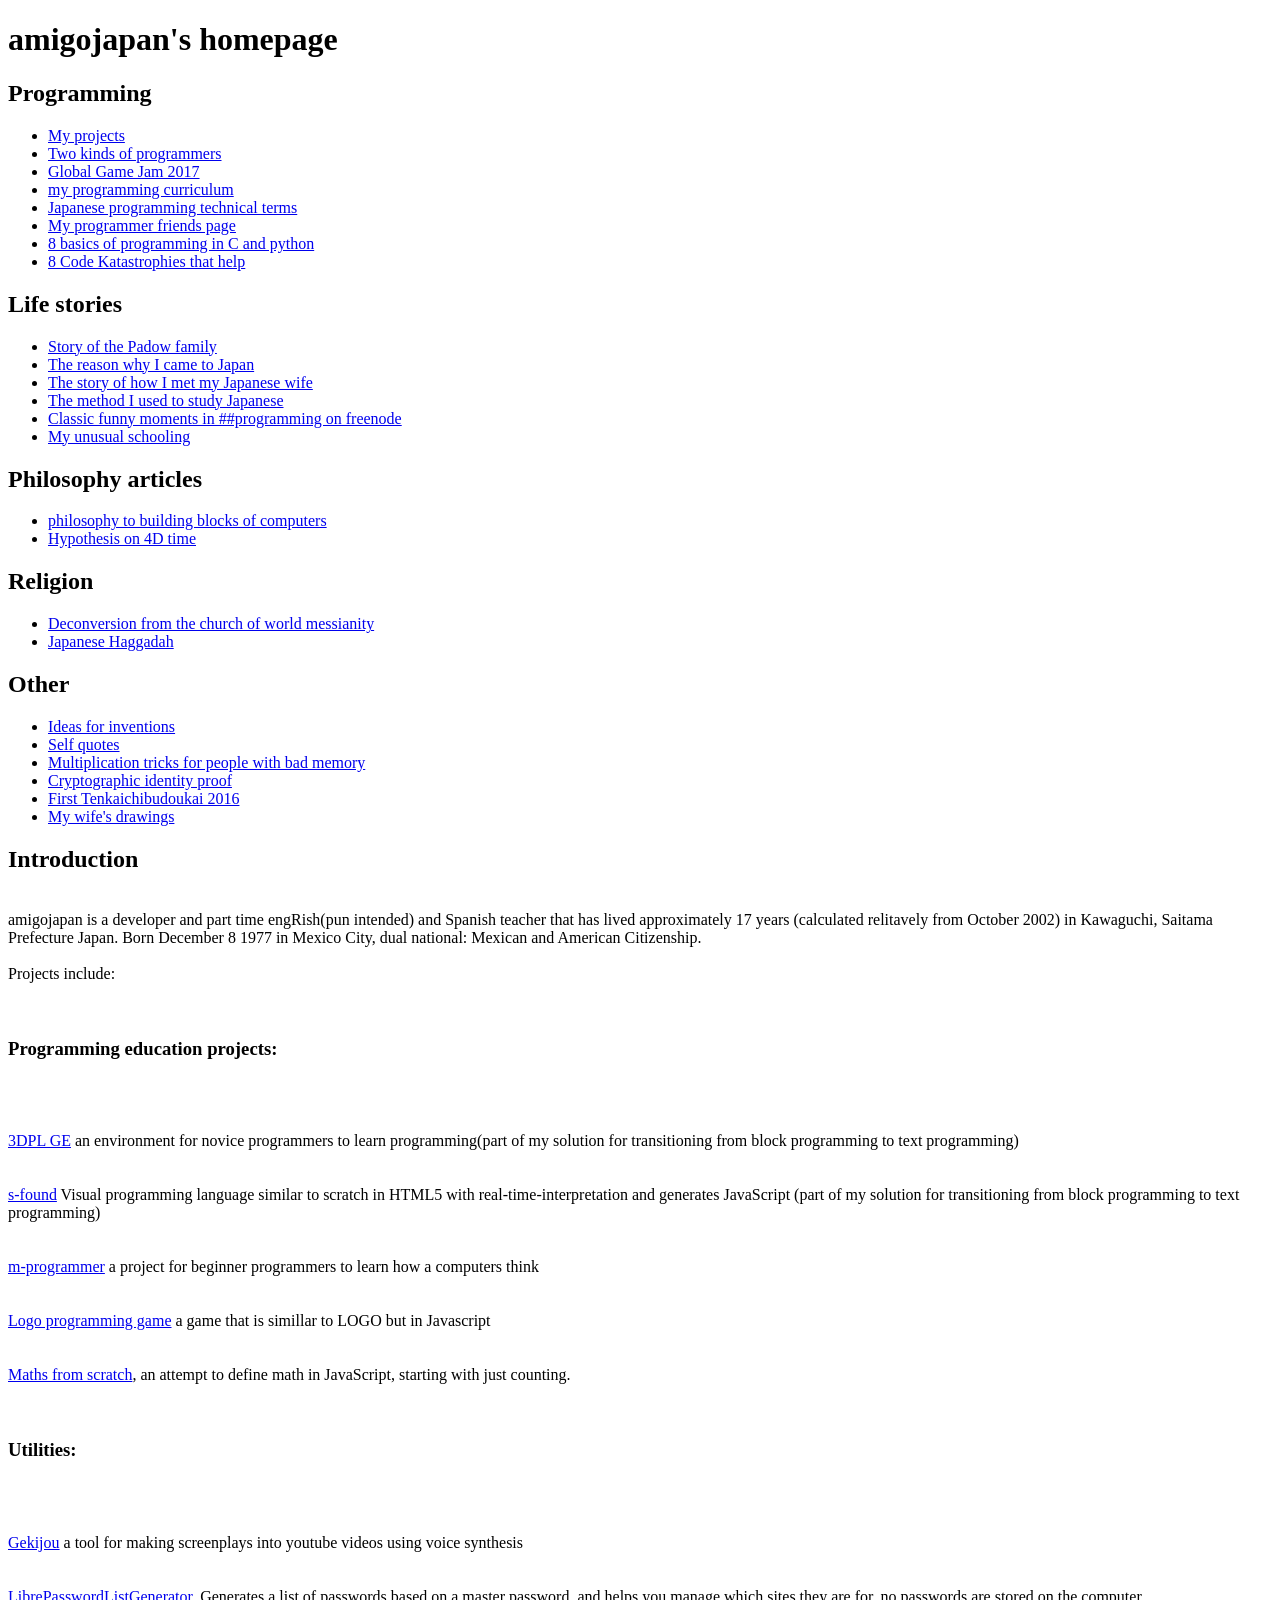
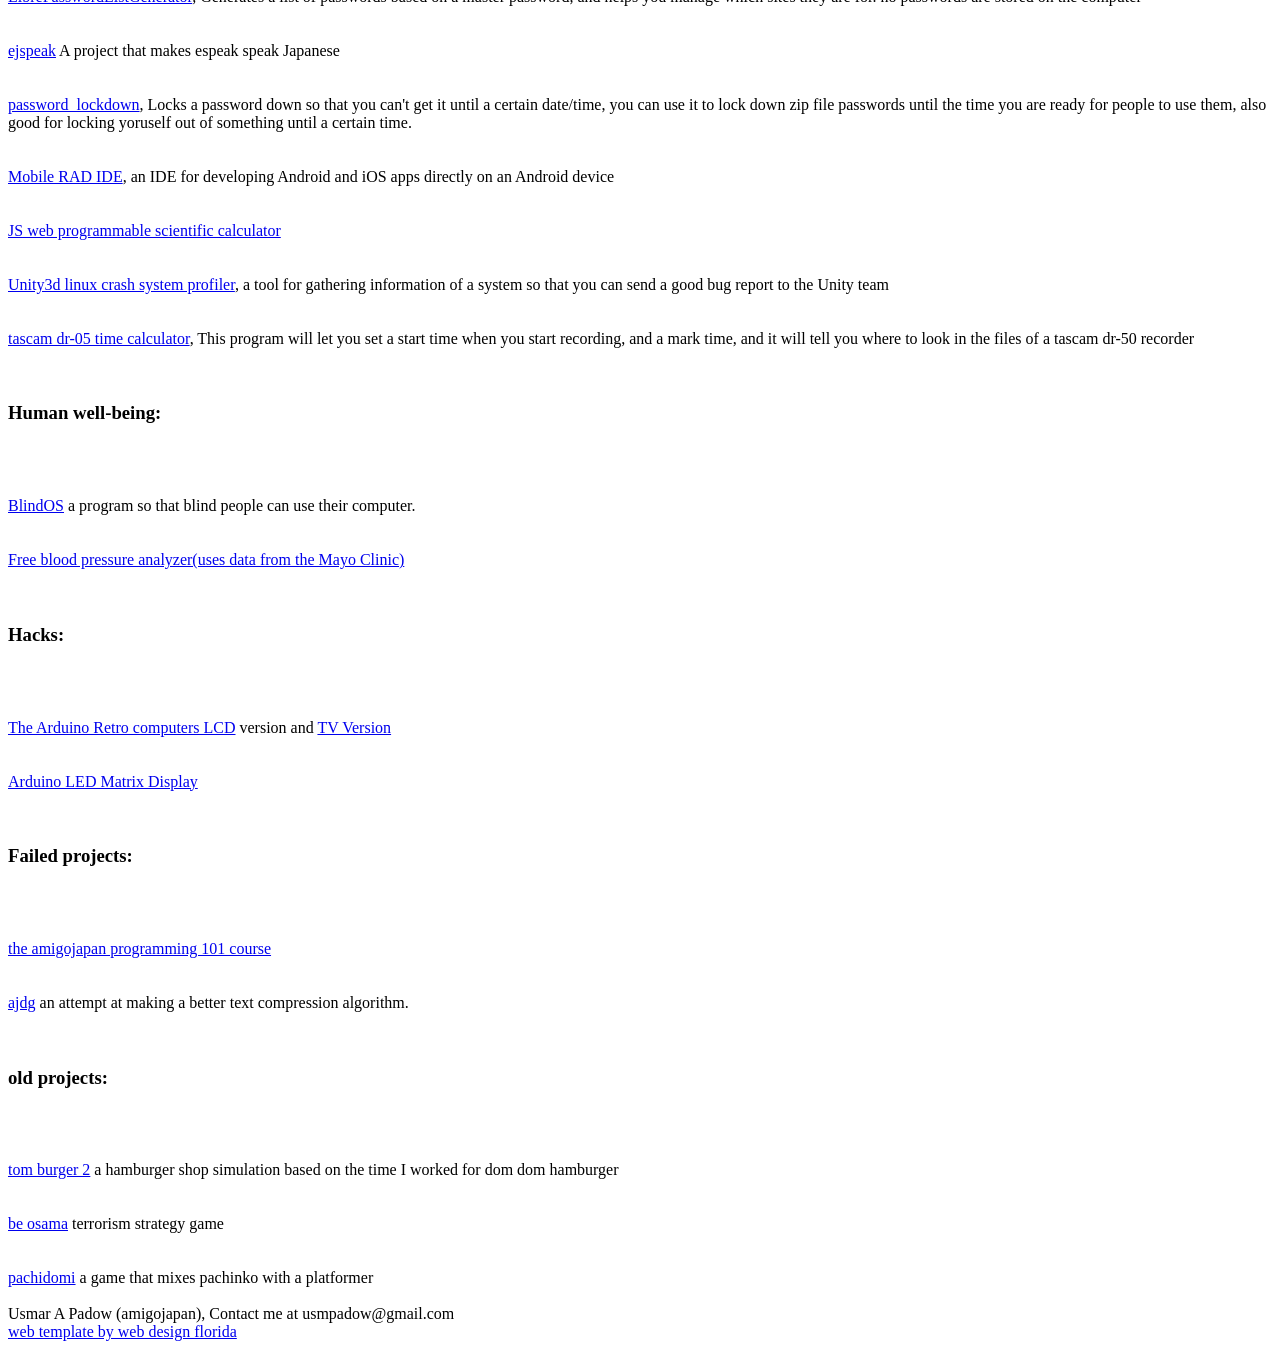
==== commit 3187e0d2: "gh pages" ====
--- a/docs/index.html
+++ b/docs/index.html
@@ -1,555 +1,110 @@
-<!DOCTYPE html PUBLIC "-//W3C//DTD XHTML 1.0 Transitional//EN" "http://www.w3.org/TR/xhtml1/DTD/xhtml1-transitional.dtd">
-<html xmlns="http://www.w3.org/1999/xhtml">
-<head>
-<meta http-equiv="Content-Type" content="text/html; charset=utf-8" />
-<title>Usmar A. Padow (amigojapan)’s homepage</title>
-<link rel="stylesheet" type="text/css" href="style.css" />
-</head>
-<body>
-<div id="container">
-	<div id="header">
-	    <div id="picture">
-            <h1>amigojapan's homepage</h1>
-            <h2></h2>
-        </div>
-    </div>
-    <div id="main">
-    <div id="leftcol_container">
-    	<div class="leftcol">
-        	<h2>Programming</h2>
-        	<ul>
-            	<li><a href="http://amigojapan.github.io">My projects</a></li>
-				<BR><li><a href="http://amigojapan.github.io/?q=The_pros_and_cons_of_quick_and_dirty_programming">Two kinds of programmers</a></li>
-				<BR><li><a href="http://amigojapan.github.io/Global_Game_Jam_2017_blog_post.html">Global Game Jam 2017</a></li>
-				<BR><li><a href="http://amigojapan.github.io/amigojapans_programming_curriculum.html">my programming curriculum</a></li>
-                <BR><li><a href="http://amigojapan.github.io/?q=Japanese_programming_technical_terms">Japanese programming technical terms</a></li>
-				<BR><li><a href=http://amigojapan.github.io/friends_pages.html>My programmer friends page</a></li>
-				<BR><li><a href="http://amigojapan.github.io/8_basics_of_programming.html">8 basics of programming in C and python</a></li>
-				<BR><li><a href="http://amigojapan.github.io/8_Code_Katastrophies_that_help.html">8 Code Katastrophies that help</a></li>
-					
-            </ul>			
-        	<h2>Life stories</h2>
-            <ul>
-	            <li><a href="http://amigojapan.github.io/?q=Padow_family_story">Story of the Padow family</a></li>
-                <BR><li><a href="http://amigojapan.github.io/?q=Reason_why_I_came_to_Japan">The reason why I came to Japan</a></li>
-	        <BR><li><a href="http://amigojapan.github.io/?q=Story_of_how_I_met_my_wife">The story of how I met my Japanese wife</a></li>
-                <BR><li><a href="http://amigojapan.github.io/?q=Method_I_used_to_study_Japanese">The method I used to study Japanese</a></li>
-	        <BR><li><a href="http://amigojapan.github.io/?q=Classic_funny_moments_in_programming_channel_on_freenode">Classic funny moments in ##programming on freenode</a></li>
-	        <BR><li><a href="http://amigojapan.github.io/?q=My_unusual_schooling">My unusual schooling</a></li>
-			
-	    </ul>			
-        	<h2>Philosophy articles</h2>
-        	<ul>
-			
-		<BR><li><a href="from_philosophy_to_the_building_blocks_of_computers.html">philosophy to building blocks of computers</a></li>
-            	<BR><li><a href="http://amigojapan.github.io/?q=Hypothesis_of_4D_time">Hypothesis on 4D time </a></li>
-            	<!--add later? <li><a href="#">draft of article on lying</a></li>>-->
-            </ul>
-        	<h2>Religion</h2>
-            <ul>
-	        <BR><li><a href="https://www.youtube.com/watch?v=PhAkY-pwUvg">Deconversion from the church of world messianity</a></li>
-                <BR><li><a href="http://amigojapan.github.io/Japanese_Haggada">Japanese Haggadah</a></li>
-            </ul>
-        	<h2>Other</h2>
-        	<ul>
-				<li><a href="http://amigojapan.github.io/?q=Ideas_for_inventions">Ideas for inventions</a></li>
-            			<BR><li><a href="http://amigojapan.github.io/?q=Self_quotes">Self quotes</a></li>
-            			<BR><li><a href="http://amigojapan.github.io/?q=Compilation_of_multiplication_tricks_for_people_with_bad_memory">Multiplication tricks for people with bad memory</a></li>
-				<BR><li><a href="http://amigojapan.github.io/?q=amigojapan_Usmar_padows_identity_prover">Cryptographic identity proof</a></li>
-				<BR><li><a href="http://amigojapan.github.io/?q=First_freenode_anime_channel_Tenkaichibudoukai">First Tenkaichibudoukai 2016</a></li>
-				<BR><li><a href="http://imgur.com/a/ICFvK">My wife's drawings</a></li>
-		</ul>
-
-      </div>
-      <div class="leftcol_bottom"></div>
-      </div>
-      
-        <div id="maincol_container">
-       		<div class="maincol">
-				<h1>Loading...</h1> 
-				<h1>if the page does not load in 20 seconds please activate Javascript to view this page!</h1> 
-			</div>
-  </div>
-
-</div>
-</body>
-<script>
-function timeDifference(current, previous) {
-
-    var msPerMinute = 60 * 1000;
-    var msPerHour = msPerMinute * 60;
-    var msPerDay = msPerHour * 24;
-    var msPerMonth = msPerDay * 30;
-    var msPerYear = msPerDay * 365;
-
-    var elapsed = current - previous;
-
-    if (elapsed < msPerMinute) {
-         return Math.round(elapsed/1000) + ' seconds';   
-    }
-
-    else if (elapsed < msPerHour) {
-         return Math.round(elapsed/msPerMinute) + ' minutes';   
-    }
-
-    else if (elapsed < msPerDay ) {
-         return Math.round(elapsed/msPerHour ) + ' hours';   
-    }
-
-    else if (elapsed < msPerMonth) {
-        return 'approximately ' + Math.round(elapsed/msPerDay) + ' days';   
-    }
-
-    else if (elapsed < msPerYear) {
-        return 'approximately ' + Math.round(elapsed/msPerMonth) + ' months';   
-    }
-
-    else {
-        return 'approximately ' + Math.round(elapsed/msPerYear ) + ' years';   
-    }
-}
-
-function time_from_arrival() {
-     return timeDifference(new Date, new Date("01/09/2002"))+" (calculated relitavely from October 2002)"
-}
-function getParameterByName(name) {
-    name = name.replace(/[\[]/, "\\[").replace(/[\]]/, "\\]");
-    var regex = new RegExp("[\\?&]" + name + "=([^&#]*)"),
-        results = regex.exec(location.search);
-    return results === null ? "" : decodeURIComponent(results[1].replace(/\+/g, " "));
-}
-var main="";
-var quick_and_dirty="";
-var padow_family="";
-var reason_came_to_japan="";
-var how_met_wife="";
-var japanese_method="";
-var classics="";
-var time_hypothesis="";
-var multiplication_tricks="";
-var ideas="";
-var crypto_ids="";
-var self_quotes="";
-var first_tenkaichibudoukai="";
-var schooling_story="";
-var Japanese_tech_terms="";
-function load() {
-	main+=' <div class="maincol">'         
-	main+='        	<h2>Introduction</h2>'
-	main+='			<BR>amigojapan is a developer and part time engRish(pun intended) and Spanish teacher that has lived '+ time_from_arrival() +' in Kawaguchi, Saitama Prefecture Japan. Born December 8 1977 in Mexico City, dual national: Mexican and American Citizenship.'
-	main+='			<BR>'
-	main+='			<BR>Projects include:'
-	main+='			<BR><BR><BR><h3>Programming education projects:</h3>'	
-	main+='			<BR><BR><BR><a href=http://amigojapan.github.io/3dpl/>3DPL GE</a> an environment for novice programmers to learn programming(part of my solution for transitioning from block programming to text programming)'
-	main+='			<BR><BR><BR><a href=https://amigojapan.github.io/s-found/>s-found</a> Visual programming language similar to scratch in HTML5 with real-time-interpretation and generates JavaScript (part of my solution for transitioning from block programming to text programming)'	
-	main+='			<BR><BR><BR><a href=https://github.com/amigojapan/m-programmer>m-programmer</a>  a project for beginner programmers to learn how a computers think'	
-	main+='			<BR><BR><BR><a href=http://amigojapan.github.com/Logo-Programming-Game/>Logo programming game</a> a game that is simillar to LOGO but in Javascript'
-	main+='			<BR><BR><BR><a href=http://amigojapan.github.io/maths-from-scratch/>Maths from scratch</a>, an attempt to define math in JavaScript, starting with just counting.'
-	main+='			<BR><BR><BR><h3>Utilities:</h3>'
-	main+='			<BR><BR><BR><a href=https://github.com/amigojapan/Gekijou>Gekijou</a> a tool for making screenplays into youtube videos using voice synthesis'
-	main+='			<BR><BR><BR><a href=https://github.com/amigojapan/LibrePasswordListGenerator/>LibrePasswordListGenerator</a>, Generates a list of passwords based on a master password, and helps you manage which sites they are for. no passwords are stored on the computer'
-	main+='			<BR><BR><BR><a href=https://github.com/amigojapan/ejspeak>ejspeak</a> A project that makes espeak speak Japanese'	
-	main+='			<BR><BR><BR><a href=https://github.com/amigojapan/password_lockdown>password_lockdown</a>, Locks a password down so that you can\'t get it until a certain date/time, you can use it to lock down zip file passwords until the time you are ready for people to use them, also good for locking yoruself out of something until a certain time.'
-	main+='			<BR><BR><BR><a href=https://play.google.com/store/apps/details?id=com.usmpadow.MobileRADIDE&hl=en/>Mobile RAD IDE</a>, an IDE for developing Android and iOS apps directly on an Android device'
-	main+='			<BR><BR><BR><a href=http://amigojapan.github.com/web-JavaScript-programmable-scientific-calculator/>JS web programmable scientific calculator</a>'
-	main+='			<BR><BR><BR><a href=http://wiki.unity3d.com/index.php/Linux_system_profiler.bash>Unity3d linux crash system profiler</a>, a tool for gathering information of a system so that you can send a good bug report to the Unity team '
-	main+='			<BR><BR><BR><a href=https://amigojapan.github.io/tascam_dr-05_time_calculator/tascam_dr-05_time_calculator.html>tascam dr-05 time calculator</a>, This program will let you set a start time when you start recording, and a mark time, and it will tell you where to look in the files of a tascam dr-50 recorder'
-	main+='			<BR><BR><BR><h3>Human well-being:</h3>'
-	main+='			<BR><BR><BR><a href=https://github.com/amigojapan/BlindOS>BlindOS</a> a program so that blind people can use their computer.'
-	main+='			<BR><BR><BR><a href=http://amigojapan.github.io/blood_pressure_analyzer.html>Free blood pressure analyzer(uses data from the Mayo Clinic)</a>'
-	main+='			<BR><BR><BR><h3>Hacks:</h3>'
-	main+='			<BR><BR><BR><a href=http://amigojapan.github.io/Arduino-Retro-Computer-with-SD-card-and-LCD-display-and-Keyboard-input-with-BASIC-interpreter/>The Arduino Retro computers LCD</a> version and <a href=http://amigojapan.github.io/Arduino-Retro-Computer-TV/>TV Version</a>'
-	main+='			<BR><BR><BR><a href=http://amigojapan.github.com/Arduino-LED-Matrix-Display/>Arduino LED Matrix Display</a>'
-	main+='			<BR><BR><BR><h3>Failed projects:</h3>'
-	main+='			<BR><BR><BR><a href=http://amigojapan.github.io/Amigojapan-Programming-101-course/AmigojapanProgramming101.html>the amigojapan programming 101 course</a>'
-	main+='			<BR><BR><BR><a href=https://github.com/amigojapan/ajdg>ajdg</a> an attempt at making a better text compression algorithm.'
-	main+='			<BR><BR><BR><h3>old projects:</h3>'	
-	main+='			<BR><BR><BR><a href=https://github.com/amigojapan/tom-burger-2>tom burger 2</a> a hamburger shop simulation based on the time I worked for dom dom hamburger'
-	main+='			<BR><BR><BR><a href=https://github.com/amigojapan/Be-Osama>be osama</a> terrorism strategy game'
-	main+='			<BR><BR><BR><a href=http://sandbox.yoyogames.com/games/72683-pachidomi>pachidomi</a> a game that mixes pachinko with a platformer'
-	main+='			<BR>'
-	main+='			<BR> Usmar A Padow (amigojapan), Contact me at usmpadow@gmail.com'
-	main+='			<BR><a href="http://www.bryantsmith.com">web template by web design florida</a>'
-	main+='		</div>'
-
-
-	quick_and_dirty+=' <div class="maincol">'    
-	quick_and_dirty+='        	<h2>Two kinds of programmers, the pros and cons of quick and dirty programming.</h2>'     
-	quick_and_dirty+='        	<BR><BR>There are two kinds of intelligence, intuitiveness vs careful planning. in music some composers write down their music, and others just improvise on the spot. I think there are 2 kinds of programmers,  many , maybe most, are of the kind that when compared to a painter, like to sit down with a  ruler and a pencil and slowly draw a picture, making realistic pictures....  and then there are programmers like me,  that when compared with a painter worry more about the end product than how to do the thing... so they may get out a bucket of paint, and slap some on the walls, have dirty newspapers on the floor everywhere(and they end up with some kind of abstract Picasso like painting).. but I think this kind of programming is better for inventive people... probably not for like business or medical applications.....  '
-
-	quick_and_dirty+='<BR><BR>When you are working on something new, it is better not to worry about how to do it, and just do it <BB>I would argue the most optimal would be to apply the latter for prototypes and the former for the actual product <BR>I am better at prototypes. I am not really cut out for final products....    I don\'t think it is the same kind of people that do these things....    but often I run into people that say I should be like the painter with the ruler and paint a realistic painting, when I am really aiming for a piccaso like abstract painting'
-
-	quick_and_dirty+='<BR><BR>I also tend to want to work on new stuff , that hopefully has never been made before... I find boilerplate programming, like making web apps dreadfully boring'
-	
-	quick_and_dirty+='<BR><BR>this:<BR> <img src="images/impossible_stairs.jpg" width=300 /> <BR>versus this: <BR><img src="images/picasso.jpg" width=300/><BR>Both kinds have their rightful place in art'//by only setting the with it should scale hte hight too, make both pictures the same size
-	quick_and_dirty+='		</div>'
-
-
-
-	padow_family+='<div class="maincol">' 
-	padow_family+='		<h2>Story of the Padow family</h2>' 
-	 
-	
-
-	padow_family+='		<BR>The Padow family is a family of international Jewish immigrants that come from Lithuania and Poland.'
-	padow_family+='		We escaped from the tzar who was oppressing the Jews.'
-	padow_family+='		Back in Lithuania the Padow family name used to be called Ezra. Which became Ezrahovich which apparently for some reason to do with Padua Italy the name was changed'	
-	padow_family+='		to Padovich. When my great grandparents arrived at Elis island.  The authorities did not understand their last name and changed it to Padow.'
-	padow_family+='		My grand parents Alexander (born 1911 died at age 90) and Lilian (lived 97 years) where born in the United States in New York\'s lower east side and'
-	padow_family+='		eventually moved to Brooklyn where my father Robert Padow was born. They finally went to live in West Palm Beach FL. My grandfather was a chemist and my'
-	padow_family+='		grandmother an English teacher. My granparen’s hobby was playing bridge, <a href=http://www.nytimes.com/1986/10/01/nyregion/bridge-young-pair-draws-attention-at-an-event-in-white-plains.html>here is an article in the NY Times about them: </a>'
-	padow_family+='		<BR>'
-	padow_family+='		My father (Robert Frank, July 1940 - July 2013) was a piano tuner and aspiring movie writer.  He immigrated to Mexico where he met my'
-	padow_family+='		mom Gloria, aspiring writer (add links), in the state of Chiapas, my mother\'s home town is San Christobal de las Casas. My parents eventually settled in Mexico' 	
-	padow_family+='		City, where I was born the 8th of December, 1977. I lived in Mexico City until I was 19 years old, then I went to west palm beach to study at New England'
-	padow_family+='		Institute of Technology at Palm Beach where I earned an AS in computer programming technology and started working there after graduation. Meanwhile I studied'
-	padow_family+='		Japanese for 5 years. I arrived in Japan for a visit in 2001 and finally ended up living in Japan in 2002. I met my wife at a backpaker\'s hotel in Kyoto and we' 	
-	padow_family+='		soon got married. Our son was born in December 22, 2003. I have lived in Kawaguchi, Saitama prefecture, Japan for '+ time_from_arrival()
-	padow_family+='		My wife does not like her name, so we call her "Lynn".  My son is called "Chihiro Alexander"'
-	padow_family+='		<BR><BR>Please take the time to read my father\'s works which were very valuable to him:'
-	padow_family+='		<BR>(English) <a href=http://amigojapan.github.io/dad/Goldmine.pdf>Goldmine in the sky</a>, the tragic story about one of my father\'s friends'
-	padow_family+='		<BR>(English) <a href=http://amigojapan.github.io/dad/Guys.pdf>Guys from the avenew</a>, a story about Flatbush Brooklyn NY in the 1950s'
-	padow_family+='		<BR>(English) <a href=http://amigojapan.github.io/dad/World.pdf>World corners</a>, an article written by my dad'
-	padow_family+='		<BR>(Spanish) <a href=http://amigojapan.github.io/dad/El_Casamiento.pdf>El casamiento de Jovita</a>, play that takes place in Mexico'
-	padow_family+='		<BR>(SPanish) <a href=http://amigojapan.github.io/dad/EL_Capitan.pdf>El capitán tiene malos sueños</a>, Spanish adaptation of Nelson Algren\'s "The captain has bad dreams"'
-	padow_family+='		<BR><BR>Usmar A Padow (amigojapan) usmpadow@gmail.com - 2015'
-	padow_family+='</div>'
-	
-	reason_came_to_japan+='<div class="maincol">' 
-	reason_came_to_japan+='		<h2>The reason why I came to Japan</h2>'
-	reason_came_to_japan+='		<center><img src="/images/eternal sailormoon1_color2_copped.jpg" width="50%" height="50%"></center>'	
-	reason_came_to_japan+='		I always tell people not to tell my wife. But my first love is programming, my second love is Sailor Moon. Then people usually ask "what place is your wife?”'
-	reason_came_to_japan+='		So yes, I remember when I watched the TV Azteca ad for Sailor Moon, it said it was “The most animated show on TV” and from the moment I saw the flashing'
-	reason_came_to_japan+='		colors of the transformation scene, I was in love with the show for life. My favorite part of Sailor Moon is Sailor Stars which I consider to be a masterpiece of art.'
-	reason_came_to_japan+='		<BR><BR>'
-	reason_came_to_japan+='		So yeah, I wanted to watch Sailor Moon which led to my Studying Japanese so that I could watch the original language version, which lead to getting interested in Japanese culture, which lead me to visit Japan, which lead me to meet my wife, which lead me to live in Japan for '+ time_from_arrival();
-	reason_came_to_japan+='		<BR><BR>Sailor Moon drawn by my wife ;)	'
-	
-	how_met_wife+='<div class="maincol">' 
-	how_met_wife+='		<h2>The story of how I met my Japanese wife</h2>'
-	how_met_wife+='		I came to Japan some time during 2002 for the second time. I stayed at one of my friend’s houses, one day while she was away at work, I stumbled on a festival where they carry the Omikoshi, I was invited to carry the Omikoshi. it was fun,  sometime during that day, I met an American girl. after meeting her a few times, she asked me to go to Kyoto with her, which was not really to my liking at the time because I was into "New Japan” not “Old Japan” back then.  But finally she convinced me to go.  when we got to Kyoto, all the hotels where booked solid, and only one place let us in, that was the Toujian backpacker’s hotel. That night it was way over crowded, they even had people sleeping on the roof(outdoors)…  My friend and I where sent to sleep on the roof, I asked one of the staff members (who ended up being my wife) to please let my friend move to a place that was not the roof. that was the first time I met my wife. One day I heard that she was going back to Saitama, so I asked her for her contact number. She gave it to me thinking I would not call.  But when I went back to the Tokyo area I asked her if I could stay in her house.  She reluctantly let me… About a month later we were married.<BR>Our marriage was just by law, we had a small party at Hotel New Koyo. Later on once our son was grown, we got professional photographs taken of us With Shiromuko Kimono and Hakama.'
-	
-	japanese_method+='<div class="maincol">' 
-	japanese_method+='		<h2>The method I used to study Japanese</h2>'
-	japanese_method+='		Many people ask me this question, so I decided to write about it...'
-	japanese_method+='First off, I was really really lucky to be born in a bilingual home! I did not need to study English or Spanish, 2 of the 3 major world languages! And this may of affected the easiness with which I learnt Japanese. But it all started with my falling in love with Sailor Moon! I wanted to watch it in the original language. That is what got me started, and what kept me enthusiastic about studying Japanese all the way through...'
-	japanese_method+='		<BR><BR>'
-	japanese_method+='		First, I started by buying a random book on how to learn Japanese in Spanish  in the Mexican shop called Sanborns. I can\'t really remember the name of the book, but it was a quite interesting book with a story of a foreigner that gets in trouble with the Yakuza(Japanese mafia).'
-	japanese_method+='		<BR>I ate that book up. I think I learned hiragana in one day, which makes it hard for me to understand why some people have trouble learning hiragana.'
-	japanese_method+='		<BR><BR>'
-	japanese_method+='		Later on I bought the book series called "Japanese for busy people”'
-	japanese_method+='		<BR><BR>'
-	japanese_method+='		I think the most important thing while learning a language is self study and surrounding oneself with the language as much as one can.'
-	japanese_method+='		<BR><BR>'
-	japanese_method+='		While I was living in the US, I studied Japanese for busy people, watched VHS video tapes of Japanese TV shows like “Koko ga hen dazo Nihonjin” (“This is what is weird about you Japanese”) which was a TV show where many foreigners explained what they thought was strange about Japanese culture in a panel full of foreigners that had lived for a long time in Japan.'
-	japanese_method+='		<BR><BR>'
-	japanese_method+='		I also made many Japanese friends, making one friend led to meeting another and another, and even though there is a very small Japanese community in west palm beach, I got to meet many people, and was friendly with them and spoke on a regular basis.'
-	japanese_method+='		<BR><BR>'
-	japanese_method+='		I took Japanese lessons once per week at the Morikami Museum in Boca Raton FL, which is a museum of Japanese culture.'
-	japanese_method+='		<BR><BR>'
-	japanese_method+='		I also got a job in a Japanese restaurant owned by Japanese people just to have a chance to speak it.'
-	japanese_method+='		<BR><BR>'
-	japanese_method+='		Finally, after 5 years of study and '+ time_from_arrival() +' of living in Japan, I am pretty confident that my Japanese is good enough… I have only taken up to the old version of the JLPT level 2. I will try out for N1 some time in the future.'
-	japanese_method+='		<BR><BR>'
-	japanese_method+='		I mostly concentrated on speaking, so that is what I have most confidence in, I have learned how to read Kanji mostly just by all the written stuff around me… and I hang around in freenode’s ##japanese IRC chatroom. I can mostly type Japanese because it is easy to type in roman characters and the computer (or cellphone) will convert it to Kanji. trying to chat on that channel really helps me practice reading and typing Kanji. I am hopeless when it comes to writing Japanese by hand… I can’t remember the characters. I think the book called “Remembering the Kanji" would be a good method for me to learn Kanji well,  but I have been lazy and I gave up after a couple of months.'
-	
-	classics+='<div class="maincol">' 
-	classics+='		<h2>Classic funny moments in ##programming on freenode</h2>'
-	classics+='		<BR><h3>TempleOS</h3>'
-	classics+='		<BR>There is a guy that decided to make an OS from scratch. And not just any OS, but an OS that is a temple dedicated to God. He\'s obviously quite a religious extremist. this is quite an advanced OS, which includes many games and tools for example an IDE which instead of displaying just the filename of a 3d model in the editor, it actually displays the 3d model inside the editor with the code.'
-	classics+='		<BR>The most funny part is that one of the applications that runs inside his OS is a program called Talk to God, which uses an random number generator to get random words from the bible and put them together into sentences in some way,he really believes his application can talk directly to God, he thinks it is a derivative of “Talking in tongues”'
-	classics+='		<BR>this is the link to his OS webpage  <a href=http://www.templeos.org>http://www.templeos.org</a>'
-	classics+='		<BR>but I really recommend you watch <a href=http://www.templeos.org/Wb/Home/Wb2/Videos.html>his videos</a><BR><BR>BTW, we also have the developer of Satan Linux, so maybe they can duel it out some day :)'
-	classics+='		<BR><BR>'
-	classics+='		<BR><h3>Program to do everything</h3>'
-	classics+='		<BR>Some user had the idea that he could make a program that can replace all programs. He said for example a web site for ordering a taxi and a web site for ordering a pizza could all be simplified into a method for ordering anything and this could basically be made into a program that can do anything.'
-	classics+='		<BR>I mentioned to him that we seem to be going in the opposite direction. We have programs that do the same thing on different platforms, like Skype for iPhone and Skype for PC. Or apps to buy goods from Amazon on a smartphone. We will probably make more apps rather than scale down to a single app that does everything.'
-	classics+='		<BR><BR>'
-	classics+='		<BR><h3>Program to translate any programming language to any programming language</h3>'
-	classics+='		<BR>Someone told me that this was actually the same person that had the idea for the “Program to do everything” but I can’t remember their nicknames. this person insisted that he could make a translation program to convert a program written in any programming language to an equivalent program in any other programming language. his main idea was that every program is coupled into opcodes… and he thinks that all opcodes, being codes like that of an encryption algorithm, can be translated from one language to another. so his idea was basically that you wold compile say a C program, his program would read the binary opcodes, and confer that to an equivalent python program that does the same thing.'
-	classics+='		<BR>Needless to say that I mentioned that there are some things that can be done in one programming language and not in another, but it fell on deaf ears.'
-	classics+='		<BR><BR>'
-	classics+='		<BR><h3>The guy with the impossible request</h3>'
-	classics+='		<BR>recap: what engine (must be free and open source)  language must be Java, what IDE, must be easy to program in'
-	classics+='		<BR>as a game engine he refused unreal cause he wanted it to be totally free and open source, he does not want to pay 5% or royalties.'
-	classics+='		<BR>as a language he said it must be java cause "Minecraft in Java.'
-	classics+='		<BR>he even asked what IDE he should use, this is hte moment I thought, he is either too stupid to make a game or he is just trolling.'
-	classics+='		<BR>and he insisted it must be easy to program, finally saying he was going to use LibGDX which I told him was not as easy as unreal or Unity3d.'
-	classics+='		<BR>then he went on to tell me I am a <40 IQ monkey.'
-	classics+='		<BR>also Anika is too strict with Unreal\'s 5% royalty fee,   but he is willing to pay 100 USD per year to the apple app store.'
-	classics+='		<BR>all of this took place in quite broken English.'
-	classics+='		<BR><BR>'
-	classics+='		<BR><h3>The complex image troll</h3>'
-	classics+='		<BR><b>pseudonym:</b>good morning, i have a programming issue today i can be quite elaborate upon, its about taking a large panoramic visual image full of spirals and geometric shapes that change in many ways as it moves from left to right on the image.. i need to reaiize a mathematical solution to describe the image <BR><b>pseudonym:</b>can anybody help please<BR><b>x</b>: what is your dilemma?<BR><b>pseudonym:</b>i need to use computer science to realize the mathematics of the image<BR><b>amigojapan:</b>pseudonym: use LOGO :)    good language for drawing shapes,2D shapes<BR><b>pseudonym:</b>amigojapan im not drawing shapes i need to make a recognition programming using OOP<BR><b>amigojapan:</b>pseudonym: maybe use a Neural Network, they are good  at recognizing images<BR><b>pseudonym:</b>amigojapan, im planing on using OOP<BR><b>amigojapan:</b>maybe glance at the image recognition of neural networks herehttps://developer.nvidia.com/digits<BR><b>pseudonym:</b>amigojapan, its not a major recognition program.. just identify curves spirals etc<BR><b>pseudonym:</b>tho im not doing anything complex<BR><b>amigojapan:</b>you are pseudonym<BR><b>pseudonym:</b>its not a complex image<BR><b>amigojapan:</b>pseudonym: paste the image<BR><b>amigojapan:</b>pseudonym: paste the image,  maybe is there are only a limited number of shapes, you could just compare them to the ones on the other image rotating them in every direction and placing them in every position<BR>•amigojapan suspects the image does not even exist<BR><b>pseudonym:</b>amigojapan, strange speculation and paranoia<BR><b>amigojapan:</b>pseudonym: so why not just paste it here?<BR><b>amigojapan:</b>pseudonym: we have had our share of trolls, and after a while you get good at spotting them<BR><b>amigojapan:</b>things like “I am planning on using OOP”    are red flags, cause obviously OOP is not really related to the problem<BR><b>amigojapan:</b>also, that sounds like you want us to explain how to remake computer vision from scratch pseudonym<BR><b>pseudonym:</b>amigojapan i said i could be elaborate, tho you did say you were not the person to ask, so am ending this duscussion<BR><b>amigojapan:</b>pseudonym: that is an excuse not to past the image, which would be the ovious solution to the acusation of troll<BR><b>pseudonym:</b>amigojapan, i never said i planned on pasting the image<BR><b>amigojapan:</b>ok, I am done. my case is made.<BR><b>pseudonym:</b>amigo japan, your being quite silly now<BR><b>pseudonym:</b>and you actualy seemed to be my freind last time i was in.. im ashamed of you'
-	
-	time_hypothesis+='<div class="maincol">' 
-	time_hypothesis+='		<h2>Hypothesis of 4D time</h2>'
-	time_hypothesis+='		<BR>Many people treat the universe as if only 3 spacial dimensions existed and only the present exists with the past somehow magically disappearing and the future not existing until we get there. But, think of a YouTube video, every frame has 3 dimensions, breath, width and hight (z,x,y) but you can also fast forward or rewind in the dimension of time(t), but every frame of the video exists no matter what part of the video we are watching.'
-	time_hypothesis+='		<BR><BR>'
-	time_hypothesis+='		<BR>Implications for the direction of time and time travel'
-	time_hypothesis+='		<BR><BR>'
-	time_hypothesis+='		<BR>The reason why we may find ourselves always traveling foward in time may be because our bodies and  brains are chemical mechanisms and our experience of time can only happen when the chemical reactions inside our body happen. That is why asking to travel back in time is impossible.  Because the chemical process would need to work in reverse.'
-	time_hypothesis+='		<BR><BR>'
-	time_hypothesis+='		<BR>Existentialist implications'
-	time_hypothesis+='		<BR><BR>'
-	time_hypothesis+='		<BR>If all of time exists, then we are eternal (while not infinite) beings.  While you are reading this article, there is another you from five minutes ago working his way up to now. And we are working our way up to ourselves that already exists in the future.'
-	time_hypothesis+='		<BR><BR>'
-	time_hypothesis+='		<BR>Disprovability: of course we can not prove that the past or the future exist unless we can observe them in some way. We would need a way to prove that the past or future still exist to prove this hypothesis. Observing the future would probably be the best proof because it would not be a reconstruction of the past(but I guess it could be perfect forecast)'
-	time_hypothesis+='		<BR><BR>'
-	time_hypothesis+='		<BR>Religious implications'
-	time_hypothesis+='		<BR><BR>'
-	time_hypothesis+='		<BR>If the universe has always existed and will always exist. It eliminates the need for a creator. If you argue that we cannot get rid of causality, I would say that you are already proposing a similar thing by saying that "God is an eternal being". As Carl Sagan said "if you propose that God is eternal, why not take a step back and propose that the universe is eternal.”'
-	time_hypothesis+='		<BR><BR>'
-	time_hypothesis+='		<BR>Evidence that the past does exist there is no evidence that the past still exists unfortunately, it would seem that everything we know about the past is contained inside the present, like history text books, pictures, etc. all exist only in the present as far as we know.'
-	time_hypothesis+='		<BR><BR>'
-	time_hypothesis+='		<BR>True statements about the past are evidence that the past still exists<BR>how can a statement about the past be true if the past does not exist anymore? for example, if I say, I had a burrito for breakfast today,  how can it be a true statement if the event of my eating a burrito no longer exists.'
-	time_hypothesis+='		<BR><BR>'
-	time_hypothesis+='		<BR>infinite regress problem'
-	time_hypothesis+='		<BR>This hypothesis deals with the problem of infinite regression of the universe, which states that “if time is infinite how did we ever get to this point in time when there are an infinite amount of moments between the beginning and now", because this hypothesis does propose that time is infinite but has a beginning that everyone is currently going through one part of time which starts at the beginning and ends at the end. but every part of the trip has always existed.'
-	
-	multiplication_tricks+='<div class="maincol">' 
-	multiplication_tricks+='		<h2>Compilation of Multiplication tricks for people with bad memory from 0X0 to 10X10 without memorization</h2>'
-	multiplication_tricks+='		<BR><BR>'
-	multiplication_tricks+='		<BR>	Chinese multiplication trick that you can do esily using paper'
-	multiplication_tricks+='		<BR>	<iframe width="560" height="315" src="https://www.youtube.com/embed/_AJvshZmYPs" frameborder="0" allowfullscreen></iframe>'
-	multiplication_tricks+='		<BR><BR>'
-	multiplication_tricks+='		<BR>	Using the following tricks you can do all multiplications using either your fingers or small ammounts of tricks'
-	multiplication_tricks+='		<BR>	0 table.  Anything multiplied by 0 is 0'
-	multiplication_tricks+='		<BR><BR>'
-	multiplication_tricks+='		<BR>	1 table. Any number multiplied by 1 is the same number'
-	multiplication_tricks+='		<BR><BR>'
-	multiplication_tricks+='		<BR>	2 times table. Double the number'
-	multiplication_tricks+='		<BR><BR>'
-	multiplication_tricks+='		<BR>	3 times trick on YouTube (tic tac toe board trick), this is the hardest table.'
-	multiplication_tricks+='		<BR>	<iframe width="420" height="315" src="https://www.youtube.com/embed/8b_ghkD8jBE" frameborder="0" allowfullscreen></iframe>'
-	multiplication_tricks+='		<BR>	(another way to do the 3 times table, is to take a number before 3, for example for 5X3, '
-	multiplication_tricks+='		<BR>	think of 5X2 and add a 5.)'
-	multiplication_tricks+='		<BR>	(another example of this method would be take 7X3, go down to 7X2 and add 7)'
-	multiplication_tricks+='		<BR>	(another way to do it is do the 6 times table and half it for example 6X2 is 12, halfing it results in 6 which is 3X2)'
-	multiplication_tricks+='		<BR><BR>'
-	multiplication_tricks+='		<BR>	4 Times table. Simply, double a number and then double it again'
-	multiplication_tricks+='		<BR><BR>'
-	multiplication_tricks+='		<BR>	5 times. Just show a finger for each number multiplied and add 5 each time'
-	multiplication_tricks+='		<BR>	(or you could multiply by 10 and half if)'
-	multiplication_tricks+='		<BR><BR>'
-	multiplication_tricks+='		<BR>	(Finger trick) Trick for any table from 6x6 to 10x10'
-	multiplication_tricks+='		<BR>	<iframe width="420" height="315" src="https://www.youtube.com/embed/twv-ynv_m9o" frameborder="0" allowfullscreen></iframe>'
-	multiplication_tricks+='		<BR><BR>'
-	multiplication_tricks+='		<BR>	10 times table is the number plus add a zeor, fo 2X10 is 20.'
-	multiplication_tricks+='		<BR><BR>'
-	multiplication_tricks+='		<BR>	One last trick, is that you may choose to use a different trick if the number is not a square (a number times itself) or where both the numbers are over 6X6. for example, instead of using the finger trick for 8X2  you can do 2X8 which should be easier. and the result will be the same.'
-	multiplication_tricks+='		<BR><BR>'
-	multiplication_tricks+='		<BR>	 <a href=http://pastebin.com/2PNMxDYS>click here for More tricks for multiplication and practice tools</a>	'
-	
-	ideas+='<div class="maincol">' 
-	ideas+='		<h2>Ideas for inventions</h2>'
-	ideas+='		<BR><h3>You may use these ideas, but please credit me in your project prominently.</h3>'
-	ideas+='		<BR><BR>'
-	ideas+='		<BR>A system that takes some documents and does not reveal the information until after you fail verifying that you are still alive, you decide how many times you want to verify and how often.'
-	ideas+='		<BR>May also send emails. But emails change, so I think a central web page would be good.'
-	ideas+='		<BR><BR>'
-	ideas+='		<BR>USB electric shock device. This device could be used to enhance the experience of games like FPS games to give a reason to avoid careless actions.'
-	ideas+='		<BR><BR>'
-	ideas+='		<BR>Computer vision for the blind, you could have a device with pins that give a touch feeling of what is being captured by the camera'
-	ideas+='		<BR><BR>'
-	ideas+='		<BR>Skype ringer, a device that you attach to the Ethernet cable so you can tell someone you want to call them by Skype while keeping your computer off'
-	ideas+='		<BR><BR>'
-	ideas+='		<BR>Using computer vision to convert an acoustic piano into a midi sequencer'
-	ideas+='		<BR><BR>'
-	ideas+='		<BR>A reddit for Japan'
-	ideas+='		<BR><BR>'
-	ideas+='		<BR>A 3d platform 3rd person game where you can drop cubes.  Your own cubes work as protection(maybe buildings) and depending on how many cubes you have piled together you can do different special powers. Like a cutting sword that can kill zombies  and you can blow up your pile of blocks to damage your enemies'
-	ideas+='		<BR><BR>'
-	ideas+='		<BR>A sound only game that takes you on an adventure through several places of your city to collect hints and objects while unknowingly excersizing.'
-	ideas+='		<BR><BR>'
-	ideas+='		<BR>Lotto6 number generador where if a winning lottery number is generated we get 20%'
-	ideas+='		<BR><BR>'
-	ideas+='		<BR>A chat client like line. But also like ms comic chat'
-	ideas+='		<BR><BR>'
-	ideas+='		<BR>Video game like taiko no tatsujin. Except you try to imitate your opponent\'s key strokes'
-	ideas+='		<BR><BR>'
-	ideas+='		<BR>p2p web service (gde33)'
-	ideas+='		<BR>Programming language that stores the program state and the current line number each cycle and can be brought back to life any time (GDe)'
-	ideas+='		<BR>I don\'t understand it very well but GDe was talking about a scheme to let people put up their computers as nodes of the network and say for example, if I serve one HTML I have the right to host HTML' 
-	ideas+='		<BR><BR>'
-	ideas+='		<BR>Wifi router that gives out temporary passwords at a shop (cafe etc) which can only be used after buying something'
-	ideas+='		<BR><BR>'
-	ideas+='		<BR>A system to confess all your private or illegal secrets which will be kept secret until a time long after you and anyone that can be held responsible can be convicted for it. (What is the point of this? I want eventually any lies I have been telling people, I want the truth to be known, but when it can’t affect me or my family) <BR>Wouldn\'t this just be a time capsule? But there is no guaranty on when and if a time capsule will be opened and read... <BR>relying on lowtech human power seems like the best way to go about this system.<BR>Note:could be misused by people that write lies on it, maybe they want to be worshiped<BR>Maybe it should be kept as encrypted information carved into your tomb stone, it worked for the egyptians for thousands of years. then we would just need to keep the decription key safely, and a society that posts the information in the future, on whatever technology is available then.'
-	ideas+='		<BR><BR>'
-	ideas+='		<BR>A program like lackeyccg (maybe more simple) for smartphones?'
-	ideas+='		<BR><BR>'
-	ideas+='		<BR>A kind of visual studio for web applications which allows design the GUI visually and add code to each event (both client side and server side)'
-	ideas+='		<BR><BR>'
-	ideas+='		<BR>How about a multiplayer platform game where each player is a fighter like in double dragon but it is a free for all (people could perhaps help each other if they want) power recharges at each extreme of the stage could encourage moving from one side to the other)'
-	ideas+='		<BR><BR>'
-	ideas+='		<BR>Make a game where the only way to get game money is to buy real life items in stores and scan a unique QR code'
-	ideas+='		<BR><BR>'
-	ideas+='		<BR>What about a system for horses or stocks where we get a large group of people to join. Each person puts in their prediction for which horse will win. Then we sell the future predictions of the top predictor'
-	ideas+='		<BR>(May be illegal, but, offer a prize for being right)'
-	ideas+='		<BR>Keep the identity of the winners secret'
-	ideas+='		<BR><BR>'
-	ideas+='		<BR>How about offering higher education for free. But having every educated adult having to volunteer some time to work as a teacher of what he learnt? "Teaching duty" at least the cost of paying professional teachers would go away...and perhaps it would even result in better results because often teachers don\'t have anything but theoretical experience...'
-	ideas+='		<BR>On the down side, maybe some people can learn but can\'t teach?'
-	ideas+='		<BR><BR>'
-	ideas+='		<BR>What about a platformer where you can be good or evil? The life bar goes from dead to alive and if you are good being alive is good but if you are bad then being dead is good? (Got idea in dream)'
-	ideas+='		<BR><BR>'
-	ideas+='		<BR>A doorbell that asks if you are a salesman or from a religion, then. Unless they lie. It will tell them they are not welcome, and it won\'t ring'
-	ideas+='		<BR><BR>'
-	ideas+='		<BR>Movie story:'
-	ideas+='		<BR>someone like josh Thorpe that needs to do increasingly impossible tasks. One time he has to kill hitler and he can\'t find his gun. So he crashes into his car and dies. It turns out the universe needs someone to do these difficult tasks. They finally find a replacement but it is hard to convince him to do the difficult tasks.'
-	ideas+='		<BR><BR>'
-	ideas+='		<BR>game using 3dpl engine….   space fortresses. which can be built in space, they use different shapes like crosses, cubes and squares to make different parts of the fortress, like propulsion, weapons and shields. and wire material that is used for connecting the main control panel (controlled as an FPS) to the ship’s systems'
-	ideas+='		<BR><BR>'
-	ideas+='		<BR>Multi-platform desktop environment, a desktop environment that looks the same on any OS(making usability the same for all OSes with ought the need to install a different OS on each system. should inculude a package manager that includes software that is multi platform like Libre Office for anyone that wants to have the same look an feel on any computer'
-	ideas+='		<BR><BR>'
-	ideas+='		<BR>How about making a “bible” of what never to do when programming… this could be a Wiki, and be made into a common (for all programming languages) area, and language specific areas'
-	ideas+='		<BR><BR>'
-	ideas+='		<BR>Game about Hindu astrologi'
-	ideas+='		<BR>You are fighting spirits in a lake or the sky.  At first they don\'t mind you because you cannot affect them much... And you can\'t see them... But as you gain experience you get more spiritual powers and are able to attack them more and more.  And see them more and more clearly. You gain experience by something simillar to puyo puyo (just need to put 3 of a kind side by side)'
-	ideas+='		<BR><BR>'
-	ideas+='		<BR>platformed where you build the levels as you play,you can build and destroy platforms. make  platforms that spawn enemies. this should be a multiplayer game'
-	
-	crypto_ids+='<div class="maincol">' 
-	crypto_ids+='		<h2>Cryptographic IDs for proving my identity</h2>'
-	crypto_ids+='		<BR><BR>Here is a list of cryptographical IDs that I may need to use some day to prove that I am who I am.'
-
-	crypto_ids+='		<BR><BR>To determine if I am who I am, you need to run a text that I will provide you through a sha512 hasher like this <a href=http://www.miniwebtool.com/sha512-hash-generator/>online sha512 hash Generator</a> if it matches any of my IDs, that means it is me, ofcourse unless my clear text file has been compromised, let\'s hope that is not he case :). <BR><BR>Notes: mostly I am doing this for fun, but you never know when it may be useful, I recommend everyone does this...<BR>I know the IDs look ugly on my html page, I think this is because HTML does not break up a word with no spaces in it...<BR>Also I can\'t take credit for this, I am imitating a friend who did this...<BR><BR>'
-	crypto_ids+='		<BR>ID0 is fe3633dce83758a9a750b93cb73a761e751d626e9326188c519fdead7dd1f45bd47615560e7fda1aaa75fe96f1cc9a452fd6d2c6128830114c8c581d5e98ffdf'
-	crypto_ids+='		<BR>ID1 is 0eb85db5a851a08d2bfb79b9b89654e5f7e4da0589994cc8b22c174ad8ce081cf6f58d1fd6bca28b51221163ca3fb59b016bbee130e8914fa44a2831f30a15ee'
-	crypto_ids+='		<BR>ID2 is 39173e03ec4d62113f202817f0666a72f6318158f4f6d89b36d9e7572ac91056257665e28e5783dbca2b57872e27c4fd25c3a7a1c78fea16c5f692abe360d1c5'
-
-	self_quotes+='<div class="maincol">' 
-	self_quotes+='		<h2>Self quotes</h2>'
-	self_quotes+='		<BR><BR>Here is a list of self quotes I have kept stored and am ready to share with the world!.'
-
-	self_quotes+='		<BR><BR>'
-	self_quotes+='		<BR><BR><BR>"I could always be wrong is my motto" -- amigojapan'	
-	self_quotes+='		<BR><BR><BR>"You dont get extra points by being a fanatic" -- amigojapan'
-	self_quotes+='		<BR><BR><BR>"Even the most irrational people usually think they are logical thinkers" -- amigojapan'
-	self_quotes+='		<BR><BR><BR>"Being honest is a good rule of thumb.   But let\'s say you are an undercover cop trying to catch a murderer.  Revealing your identity because someone asks would be the wrong thing to do" -- amigojapan'
-	self_quotes+='		<BR><BR><BR>"Let the people that want to live live.  Let the people who want to die die (support Euthinasia legalization), actually I am having second thoughts on this one, it is a difficult one" -- amigojapan'
-	self_quotes+='		<BR><BR><BR>"Don\'t think, then you are thinking like a Windows user :)" -- amigojapan'
-	self_quotes+='		<BR><BR><BR>"I often hear the "it is better in [insert newest version of Windows]" I have grown untrustworthy of this claim." -- amigojapan'
-	self_quotes+='		<BR><BR><BR>"We have no choice but to live our lives as if we had free will." -- amigojapan'
-	self_quotes+='		<BR><BR><BR>"To be trully smart you gotta learn to solve problems that nobody can teach you how to solve." -- amigojapan'
-	self_quotes+='		<BR><BR><BR>"science withought the philosophy of sciece is like policemen withought the law” -- amigojapan'
-	self_quotes+='		<BR><BR><BR>"using static typing is like tying your shoes before you go out, of course you will save a little time by walking out with unlaced shoes, but if you don\'t do it you will inevitably trip on the laces” -- amigojapan'
-	first_tenkaichibudoukai+='<div class="maincol">' 
-	first_tenkaichibudoukai+='		<center><img src=tenkaichibudoukai.jpg></center>'
-	first_tenkaichibudoukai+='		<h2>First freenode IRC #anime tenkaichibudoukai on Sep. 25 23:00JST  </h2>'	
-	first_tenkaichibudoukai+='		<BR><BR>'
-	first_tenkaichibudoukai+='		<BR><BR>Hey guys, I bare good news :)'
-	first_tenkaichibudoukai+='		<BR><BR>Someone just gave me a full collection of Dragon Ball figures!'
-	first_tenkaichibudoukai+='		<BR><BR><center><img src=figures_tn.jpg></center>'
-	first_tenkaichibudoukai+='		<BR><BR><center>see <a href=figures.jpg>full pic</a> here</center>'
-	first_tenkaichibudoukai+='		<BR><BR>First we want  people that want the prize to join...'
-	first_tenkaichibudoukai+='		<BR><BR>People that want to participate in the contest send email address to usmpadow@gmail.com be sure to send email saying "I want to join the tenkaichibudoukai, <your irc nick>" by  Sep. 25 22:00JST, no entries will be accepted after that'
-	first_tenkaichibudoukai+='		<BR><BR>Then join us in #anime on freenode at the time assigned.'
-	first_tenkaichibudoukai+='		<BR><BR>I(amigojapan) will give this and pay for the shipping of the package(no guaranties, but I give my word)'
-	first_tenkaichibudoukai+='		<BR><BR><h3>the competition will be a tenkaichibudoukai of the #donger game on freenode IRC</h3> <BR>It is a really simple battle game that anyone can easily just participate without much experience. Of course you can practice it before in #donger on freenode. We will first pair up all the competitors to hold the first round, then we will repeat the process of pairing up and competing until there is a clear winner.'
-	first_tenkaichibudoukai+='		<BR><BR>Please help promote the competition!'
-	first_tenkaichibudoukai+='		<BR><BR>Also would be nice if people could contribute other goods to run future tenkaichibudoukais, if you have something  you want to contribute to a future tenkaichibudoukai, mention it in your email. You will be responsible for sending it to the winner*(this is not a money making tournament, it is just for fun)'
-
-	
-
-	schooling_story+='<div class="maincol">' 
-	schooling_story+='		<h2>My unusual schooling</h2>'	
-	schooling_story+='		<BR><BR>'
-	schooling_story+='		<BR><BR>My schooling was really strange.'
-	schooling_story+='		<BR><BR>While I was in elementary school I was basically the kid that always looks out the window, and I could not concentrate on classes. I think I could not relate what they were teaching with anything I wanted to do back then.'
-	schooling_story+='		<BR><BR>I basically did not go to normal school from 12 to 19, meantime I went to a computer programming school for adults.'
-	schooling_story+='		<BR><BR>That school only allowed people 18 and up to join, but my mom convinced them to give me a 1 month chance and if I could not keep up I would quit. but I kept up till the end and achieved perfect grades.'
-	schooling_story+='		<BR><BR> Then at 19 I got a GED and went to college at New England Institute of Technology at West Palm Beach.  Unfortunately the West Palm Beach branch does not exist anymore but the main branch does. there I got an AS in computer programming technology and graduated with a 4.0 GPA.'
-	schooling_story+='		<BR><BR>I am not bad at studying either, cause I have achieved besides learning programming, also learning other languages… I just need to be interested in what I study. Also I keep on studying new programming things even now...'
-	schooling_story+='		<BR><BR>I think regular schooling was not designed for people with a personality like mine.'
-
-
-    Japanese_tech_terms+='<div class="maincol">' 
-	Japanese_tech_terms+='		<h2>Technical terms you will need to know to become a programmer in Japan in a Japanese company where you can only speak Japanese</h2>'	
-	Japanese_tech_terms+='		<BR><BR>'
-	Japanese_tech_terms+='		<BR><BR>Kanji terms:'
-	Japanese_tech_terms+='		<BR><BR>関数(かんすう,kansuu) is function 変数(へんすう,hensuu) is variable 配列(配列,hairetsu) is array　文字の配列(もじのはいれつ,moji no haiteru) is string 番地(ばんち,banchi) is memory address 鯖(さば,saba) is a joke (there is a fish called saba) means server 演算手順(えんざんてじゅん,enzan tejun) is algorithm　乱数(らんすう,ransuu) is a random number　連結(れんけつ、renketsu) is concatenation'
-	Japanese_tech_terms+='		<BR><BR>'
-	Japanese_tech_terms+='		<BR><BR>Katakana terms'
-	Japanese_tech_terms+='		<BR><BR>Most other terms will be in Katakana and they will be loanwords from english like パソコン (pasokon) short for パーソナル(paasonaru,personal) and コンピューター(conpyuutaa,computer) or just easy to understand words like マウス(mausu, mouse)'
-	Japanese_tech_terms+='		<BR><BR>'
-	Japanese_tech_terms+='		<BR><BR>Note, this is not an exahausive list, if you want me to add a term you know, or just want to ask me for some Katakana term, email me at usmpadow@gmail.com'
-
-
-	var q = getParameterByName("q");
-	if(q==""){
-		document.getElementById("maincol_container").innerHTML = "";
-	    document.getElementById("maincol_container").innerHTML = main;
-	}
-	if(q=="The_pros_and_cons_of_quick_and_dirty_programming"){
-		document.getElementById("maincol_container").innerHTML = "";
-		document.getElementById('maincol_container').innerHTML = quick_and_dirty;
-	}
-	if(q=="Padow_family_story"){
-		document.getElementById("maincol_container").innerHTML = "";
-		document.getElementById('maincol_container').innerHTML = padow_family;
-	}
-	if(q=="Reason_why_I_came_to_Japan"){
-		document.getElementById("maincol_container").innerHTML = "";
-		document.getElementById('maincol_container').innerHTML = reason_came_to_japan;
-	}
-	if(q=="Story_of_how_I_met_my_wife"){
-		document.getElementById("maincol_container").innerHTML = "";
-		document.getElementById('maincol_container').innerHTML = how_met_wife;
-	}	
-	if(q=="Method_I_used_to_study_Japanese"){
-		document.getElementById("maincol_container").innerHTML = "";
-		document.getElementById('maincol_container').innerHTML = japanese_method;
-	}
-	if(q=="Classic_funny_moments_in_programming_channel_on_freenode"){
-		document.getElementById("maincol_container").innerHTML = "";
-		document.getElementById('maincol_container').innerHTML = classics;
-	}
-	if(q=="Hypothesis_of_4D_time"){
-		document.getElementById("maincol_container").innerHTML = "";
-		document.getElementById('maincol_container').innerHTML = time_hypothesis;
-	}
-	if(q=="Compilation_of_multiplication_tricks_for_people_with_bad_memory"){
-		document.getElementById("maincol_container").innerHTML = "";
-		document.getElementById('maincol_container').innerHTML = multiplication_tricks;
-	}	
-	if(q=="Ideas_for_inventions"){
-		document.getElementById("maincol_container").innerHTML = "";
-		document.getElementById('maincol_container').innerHTML =ideas;
-	}	
-	if(q=="amigojapan_Usmar_padows_identity_prover"){
-		document.getElementById("maincol_container").innerHTML = "";
-		document.getElementById('maincol_container').innerHTML =crypto_ids;
-	}
-	if(q=="Self_quotes"){
-		document.getElementById("maincol_container").innerHTML = "";
-		document.getElementById('maincol_container').innerHTML =self_quotes;
-	}	
-	if(q=="First_freenode_anime_channel_Tenkaichibudoukai"){
-		document.getElementById("maincol_container").innerHTML = "";
-		document.getElementById('maincol_container').innerHTML =first_tenkaichibudoukai;
-	}	
-	if(q=="My_unusual_schooling"){
-		document.getElementById("maincol_container").innerHTML = "";
-		document.getElementById('maincol_container').innerHTML =schooling_story;
-	}	
-    if(q=="Japanese_programming_technical_terms"){
-		document.getElementById("maincol_container").innerHTML = "";
-		document.getElementById('maincol_container').innerHTML =Japanese_tech_terms;
-	}
-	
-
-	/*
-	document.getElementById("mylink").onclick = function() {
-		document.getElementById("maincol_container").innerHTML = "";
-		document.getElementById('maincol_container').innerHTML = padow_family;
-		return false;
-	}
-	*/
-	
-}
-window.addEventListener("pageshow", function(evt){
-           load();
-       }, false);
-</script>
-</html>
+<!DOCTYPE html PUBLIC "-//W3C//DTD XHTML 1.0 Transitional//EN" "http://www.w3.org/TR/xhtml1/DTD/xhtml1-transitional.dtd">
+<html xmlns="http://www.w3.org/1999/xhtml">
+<head>
+<meta http-equiv="Content-Type" content="text/html; charset=utf-8" />
+<title>Usmar A. Padow (amigojapan)’s homepage</title>
+<link rel="stylesheet" type="text/css" href="style.css" />
+</head>
+<body>
+<div id="container">
+	<div id="header">
+	    <div id="picture">
+            <h1>amigojapan's homepage</h1>
+            <h2></h2>
+        </div>
+    </div>
+    <div id="main">
+    <div id="leftcol_container">
+    	<div class="leftcol">
+        	<h2>Programming</h2>
+        	<ul>
+            	<li><a href="./">My projects</a></li>
+				<li><a href="The_pros_and_cons_of_quick_and_dirty_programming.html">Two kinds of programmers</a></li>
+				<li><a href="Global_Game_Jam_2017_blog_post.html">Global Game Jam 2017</a></li>
+				<li><a href="amigojapans_programming_curriculum.html">my programming curriculum</a></li>
+                <li><a href="Japanese_programming_technical_terms.html">Japanese programming technical terms</a></li>
+				<li><a href="friends_pages.html">My programmer friends page</a></li>
+				<li><a href="8_basics_of_programming.html">8 basics of programming in C and python</a></li>
+				<li><a href="8_Code_Katastrophies_that_help.html">8 Code Katastrophies that help</a></li>
+            </ul>
+        	<h2>Life stories</h2>
+            <ul>
+	            <li><a href="Padow_family_story.html">Story of the Padow family</a></li>
+                <li><a href="Reason_why_I_came_to_Japan.html">The reason why I came to Japan</a></li>
+	        <li><a href="Story_of_how_I_met_my_wife.html">The story of how I met my Japanese wife</a></li>
+                <li><a href="Method_I_used_to_study_Japanese.html">The method I used to study Japanese</a></li>
+	        <li><a href="Classic_funny_moments_in_programming_channel_on_freenode.html">Classic funny moments in ##programming on freenode</a></li>
+	        <li><a href="My_unusual_schooling.html">My unusual schooling</a></li>
+	    </ul>
+        	<h2>Philosophy articles</h2>
+        	<ul>
+
+		<li><a href="from_philosophy_to_the_building_blocks_of_computers.html">philosophy to building blocks of computers</a></li>
+            	<li><a href="Hypothesis_of_4D_time.html">Hypothesis on 4D time </a></li>
+            	<!--add later? <li><a href="#">draft of article on lying</a></li>>-->
+            </ul>
+        	<h2>Religion</h2>
+            <ul>
+	        <li><a href="https://www.youtube.com/watch?v=PhAkY-pwUvg">Deconversion from the church of world messianity</a></li>
+                <li><a href="Japanese_Haggada">Japanese Haggadah</a></li>
+            </ul>
+        	<h2>Other</h2>
+        	<ul>
+				<li><a href="Ideas_for_inventions.html">Ideas for inventions</a></li>
+            			<li><a href="Self_quotes.html">Self quotes</a></li>
+            			<li><a href="Compilation_of_multiplication_tricks_for_people_with_bad_memory.html">Multiplication tricks for people with bad memory</a></li>
+				<li><a href="amigojapan_Usmar_padows_identity_prover.html">Cryptographic identity proof</a></li>
+				<li><a href="First_freenode_anime_channel_Tenkaichibudoukai.html">First Tenkaichibudoukai 2016</a></li>
+				<li><a href="https://www.deviantart.com/amigajapan">My wife's drawings</a></li>
+		</ul>
+
+      </div>
+      <div class="leftcol_bottom"></div>
+      </div>
+
+        <div id="maincol_container">
+       		<div class="maincol">
+ <div class="maincol">
+        	<h2>Introduction</h2>
+			<br/>amigojapan is a developer and part time engRish(pun intended) and Spanish teacher that has lived approximately 17 years (calculated relitavely from October 2002) in Kawaguchi, Saitama Prefecture Japan. Born December 8 1977 in Mexico City, dual national: Mexican and American Citizenship.
+			<br/>
+			<br/>Projects include:
+			<br/><br/><br/><h3>Programming education projects:</h3>
+			<br/><br/><br/><a href="/3dpl/">3DPL GE</a> an environment for novice programmers to learn programming(part of my solution for transitioning from block programming to text programming)
+			<br/><br/><br/><a href="/s-found/">s-found</a> Visual programming language similar to scratch in HTML5 with real-time-interpretation and generates JavaScript (part of my solution for transitioning from block programming to text programming)
+			<br/><br/><br/><a href="https://github.com/amigojapan/m-programmer">m-programmer</a>  a project for beginner programmers to learn how a computers think
+			<br/><br/><br/><a href="http://amigojapan.github.com/Logo-Programming-Game/">Logo programming game</a> a game that is simillar to LOGO but in Javascript
+			<br/><br/><br/><a href="/maths-from-scratch/">Maths from scratch</a>, an attempt to define math in JavaScript, starting with just counting.
+			<br/><br/><br/><h3>Utilities:</h3>
+			<br/><br/><br/><a href="https://github.com/amigojapan/Gekijou">Gekijou</a> a tool for making screenplays into youtube videos using voice synthesis
+			<br/><br/><br/><a href="https://github.com/amigojapan/LibrePasswordListGenerator/">LibrePasswordListGenerator</a>, Generates a list of passwords based on a master password, and helps you manage which sites they are for. no passwords are stored on the computer
+			<br/><br/><br/><a href="https://github.com/amigojapan/ejspeak">ejspeak</a> A project that makes espeak speak Japanese
+			<br/><br/><br/><a href="https://github.com/amigojapan/password_lockdown">password_lockdown</a>, Locks a password down so that you can't get it until a certain date/time, you can use it to lock down zip file passwords until the time you are ready for people to use them, also good for locking yoruself out of something until a certain time.
+			<br/><br/><br/><a href="https://play.google.com/store/apps/details?id=com.usmpadow.MobileRADIDE&amp;hl=en/">Mobile RAD IDE</a>, an IDE for developing Android and iOS apps directly on an Android device
+			<br/><br/><br/><a href="http://amigojapan.github.com/web-JavaScript-programmable-scientific-calculator/">JS web programmable scientific calculator</a>
+			<br/><br/><br/><a href="http://wiki.unity3d.com/index.php/Linux_system_profiler.bash">Unity3d linux crash system profiler</a>, a tool for gathering information of a system so that you can send a good bug report to the Unity team 
+			<br/><br/><br/><a href="/tascam_dr-05_time_calculator/tascam_dr-05_time_calculator.html">tascam dr-05 time calculator</a>, This program will let you set a start time when you start recording, and a mark time, and it will tell you where to look in the files of a tascam dr-50 recorder
+			<br/><br/><br/><h3>Human well-being:</h3>
+			<br/><br/><br/><a href="https://github.com/amigojapan/BlindOS">BlindOS</a> a program so that blind people can use their computer.
+			<br/><br/><br/><a href="/blood_pressure_analyzer.html">Free blood pressure analyzer(uses data from the Mayo Clinic)</a>
+			<br/><br/><br/><h3>Hacks:</h3>
+			<br/><br/><br/><a href="/Arduino-Retro-Computer-with-SD-card-and-LCD-display-and-Keyboard-input-with-BASIC-interpreter/">The Arduino Retro computers LCD</a> version and <a href="/Arduino-Retro-Computer-TV/">TV Version</a>
+			<br/><br/><br/><a href="http://amigojapan.github.com/Arduino-LED-Matrix-Display/">Arduino LED Matrix Display</a>
+			<br/><br/><br/><h3>Failed projects:</h3>
+			<br/><br/><br/><a href="/Amigojapan-Programming-101-course/AmigojapanProgramming101.html">the amigojapan programming 101 course</a>
+			<br/><br/><br/><a href="https://github.com/amigojapan/ajdg">ajdg</a> an attempt at making a better text compression algorithm.
+			<br/><br/><br/><h3>old projects:</h3>
+			<br/><br/><br/><a href="https://github.com/amigojapan/tom-burger-2">tom burger 2</a> a hamburger shop simulation based on the time I worked for dom dom hamburger
+			<br/><br/><br/><a href="https://github.com/amigojapan/Be-Osama">be osama</a> terrorism strategy game
+			<br/><br/><br/><a href="http://sandbox.yoyogames.com/games/72683-pachidomi">pachidomi</a> a game that mixes pachinko with a platformer
+			<br/>
+			<br/> Usmar A Padow (amigojapan), Contact me at usmpadow@gmail.com
+			<br/><a href="http://www.bryantsmith.com">web template by web design florida</a>
+		</div>
+<script type="text/javascript" src="js/redirect.js"></script>
+			</div>
+  </div>
+</div>
+</div>
+</body>
+</html>
